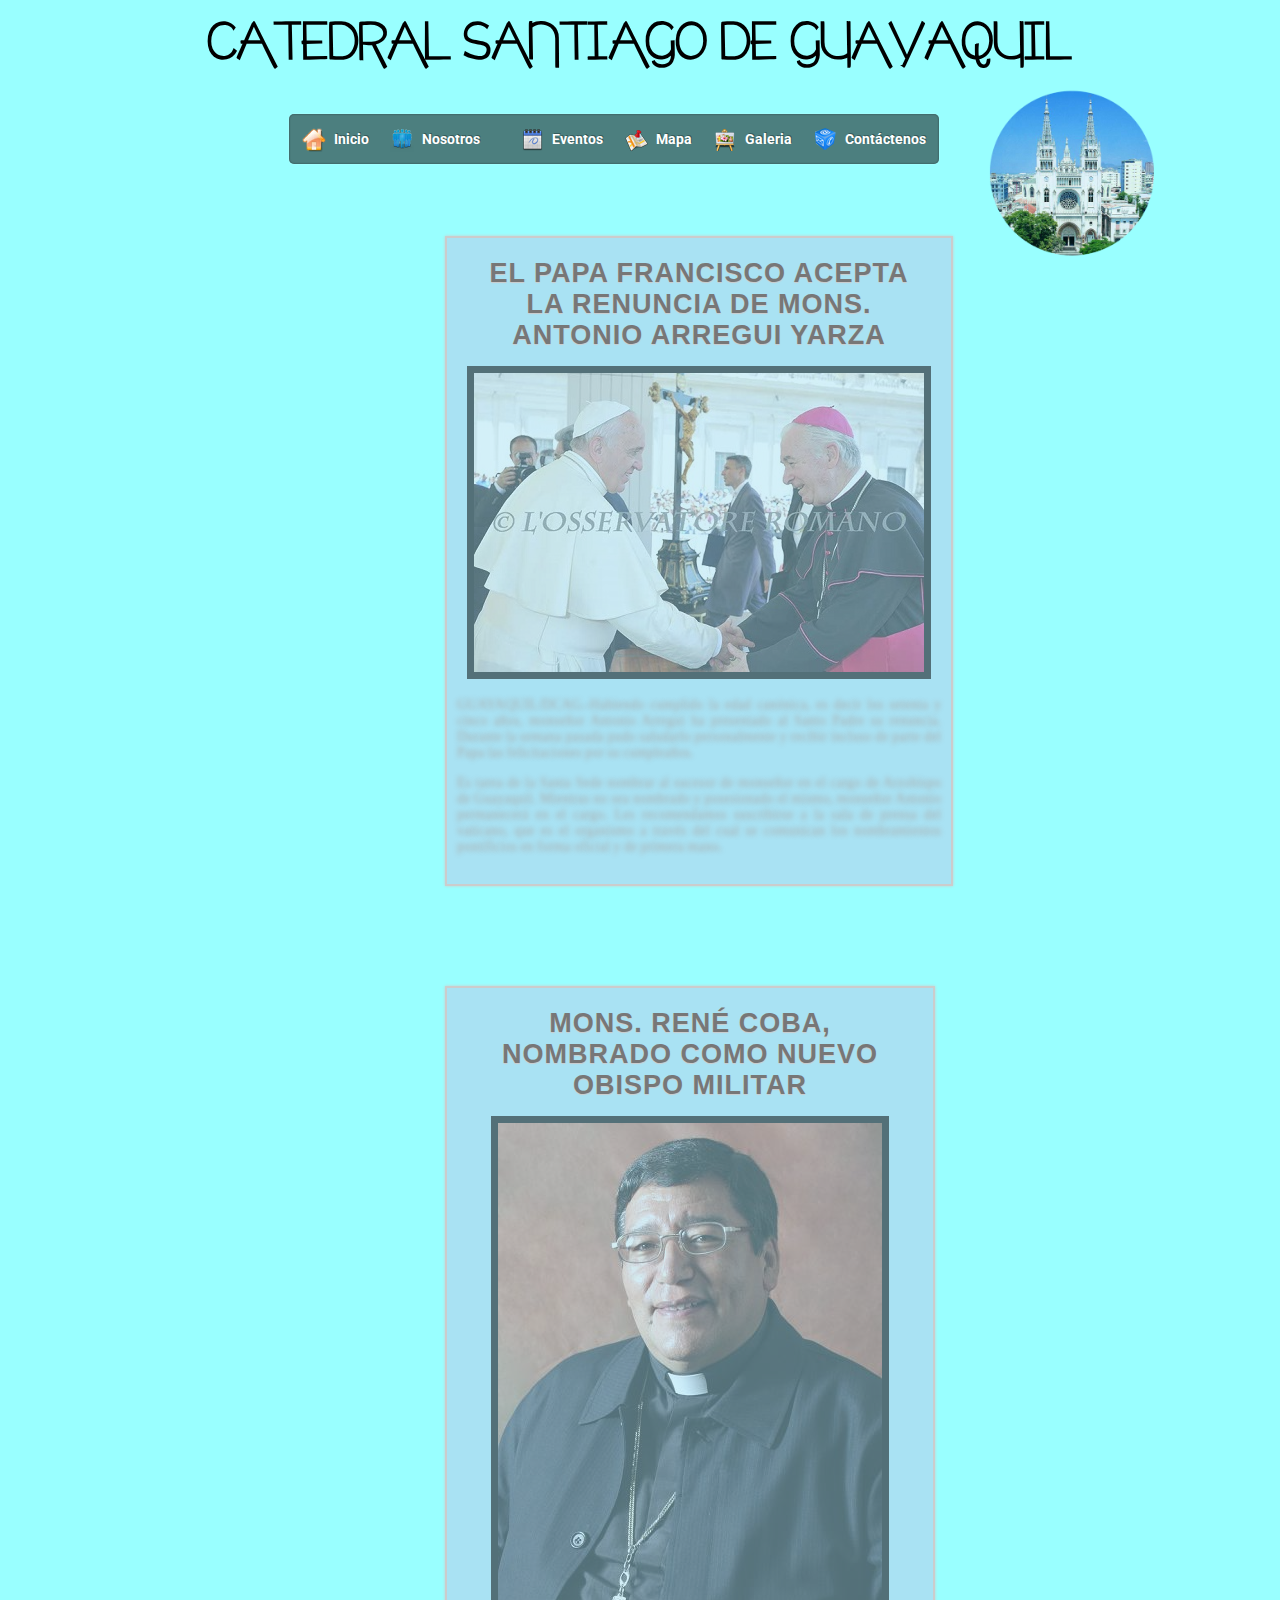
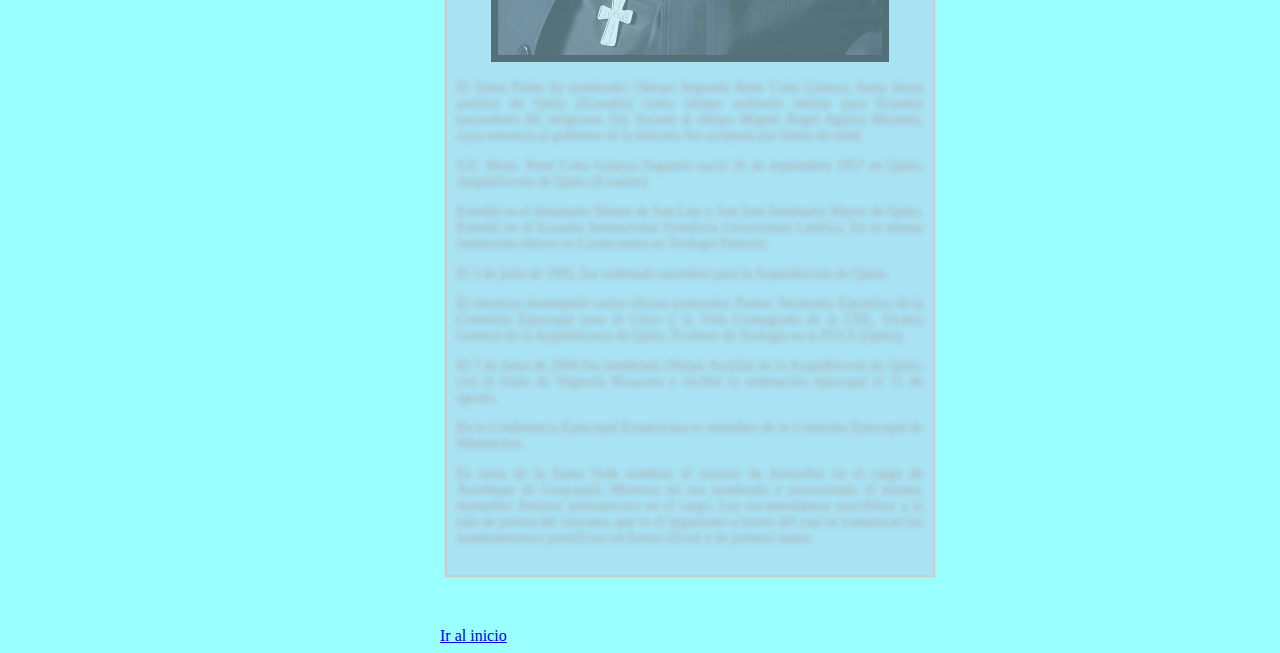
==== CatedralGye/index.html @ fb3ed33a "dfdsds" ====
﻿<!DOCTYPE html> 
<html lang="es">
<head> 
<meta charset="utf-8" /> 
<title>CATEDRAL SANTIAGO DE GUAYAQUIL</title>  	
	<link rel="stylesheet" href="css/principal.css" type="text/css" media="screen"> 
	<link rel="stylesheet" href="css/style.css" type="text/css">
	<link rel="shortcut icon" href="images/icono.ico" />
	<meta name="viewport" content="width=device-width,user-scalable=no,initial-scale=1.0,maximum-scale=1.0,minimum-scale=1.0"> 			
</head> 
<body > 
<!-- Menu principal -->
<div class="contenedor">
		<H1 class="textolegible">CATEDRAL SANTIAGO DE GUAYAQUIL</H1>
        
<center>
		<header class="header"> 
			
            <nav class="top_menu"> 
			<img src="images/logo_catedral.png" width="auto" height="250" class="logo" alt=""> 

			<ul id="css3menu1" class="topmenu">
				<li class="topmenu"><a href="#" style="height:24px;line-height:24px;"><img src="images/inicio.png" alt="">Inicio</a></li>
				
				<li class="toproot"><a  style="height:24px;line-height:24px;"><span><img src="images/nosotros.png" alt="">Nosotros</span></a>
					<div class="submenu" style="width:342px;">
					<div class="column" style="width:auto"><ul>
						<li><a href="pages/quienessomos.html"><img src="images/quienes.png" alt="">Quienes somos?</a></li>
						<li><a href="pages/historia.html"><img src="images/historia.png" alt="">Historia</a></li>
						<li><a href="pages/mision.html"><img src="images/mision.png" alt="">Misión</a></li>
						
					</ul></div>
					</div>
				
				</li>
				<li class="topmenu"><a href="pages/eventos.html" style="height:24px;line-height:24px;"><img src="images/eventos.png" alt="">Eventos</a></li>
				<li class="topmenu"><a href="pages/mapa.html" style="height:24px;line-height:24px;"><img src="images/mapa.png" alt="">Mapa</a></li>
				<li class="topmenu"><a href="pages/galeria.html" style="height:24px;line-height:24px;"><img src="images/galeria.png" alt="">Galeria</a></li>
				<li class="topmenu"><a href="pages/contactenos.html" style="height:24px;line-height:24px;"><img src="images/contactenos.png" alt="">Contáctenos</a></li>
			</ul>

            </nav> 
        </header> 
</center>


<!-- Cuerpo de la pagina --> 
		
		<a id="arriba"/> <!-- Ancla -->

		<section class="noticias">
		

     <div class="box box-1">
		<h3>EL PAPA FRANCISCO ACEPTA LA RENUNCIA DE MONS. ANTONIO ARREGUI YARZA</h3>
		<div class="image">
			<img src="images/papa1.jpg" alt="papa">
		</div>
		<div class="description">
       <p>
				GUAYAQUIL/DCAG.-Habiendo cumplido la edad canónica, es decir los setenta 
				y cinco años, monseñor Antonio Arregui ha presentado al Santo Padre su renuncia. 
				Durante la semana pasada pudo saludarlo personalmente y recibir incluso de parte 
				del Papa las felicitaciones por su cumpleaños.
			</p>
			<p>
				Es tarea de la Santa Sede nombrar al sucesor de monseñor en el cargo de Arzobispo 
				de Guayaquil. Mientras no sea nombrado y posesionado el mismo, monseñor Antonio 
				permanecerá en el cargo. Les recomendamos suscribirse a la sala de prensa del vaticano, 
				que es el organismo a través del cual se comunican los nombramientos pontificios en forma 
				oficial y de primera mano.
			</p>
		</div>
	</div>
    
    
    
    <div class="box box-1">
		<h3>MONS. RENÉ COBA, NOMBRADO COMO NUEVO OBISPO MILITAR</h3>
		<div class="image">
			<img src="images/mons.jpg" alt="papa2">
		</div>
		<div class="description">
       <p >
				El Santo Padre ha nombrado:

				Obispo Segundo René Coba Galarza, hasta ahora auxiliar de Quito (Ecuador) 
				como obispo ordinario militar para Ecuador (sacerdotes 60, religiosos 10). 
				Sucede al obispo Miguel Ángel Aguilar Miranda, cuya renuncia al gobierno de 
				la diócesis fue aceptada por límite de edad.
			</p>
			<p >
				S.E. Mons. René Coba Galarza Segundo nació 26 de septiembre 1957 en Quito, Arquidiócesis de Quito (Ecuador).
			</p>
			<p >
				Estudió en el Seminario Menor de San Luis y San José Seminario Mayor de Quito. 
				Estudió en el Ecuador Institucional Pontificia Universidad Católica. En la misma 
				institución obtuvo su Licenciatura en Teología Pastoral.
			</p>
			<p >
				El 3 de julio de 1982, fue ordenado sacerdote para la Arquidiócesis de Quito.
			</p>
			<p >
				Él entonces desempeñó varios oficios pastorales: Pastor, Secretario Ejecutivo 
				de la Comisión Episcopal para el Clero y la Vida Consagrada de la CEE, Vicario 
				General de la Arquidiócesis de Quito, Profesor de Teología en la PUCE (Quito).
			</p>
			<p>
				El 7 de junio de 2006 fue nombrado Obispo Auxiliar de la Arquidiócesis de Quito, 
				con el título de Vegesela Bizacena y recibió la ordenación episcopal el 11 de agosto.
			</p>
			<p >
				En la Conferencia Episcopal Ecuatoriana es miembro de la Comisión Episcopal de Ministerios.
			</p>
			<p >
				Es tarea de la Santa Sede nombrar al sucesor de monseñor en el cargo de Arzobispo 
				de Guayaquil. Mientras no sea nombrado y posesionado el mismo, monseñor Antonio 
				permanecerá en el cargo. Les recomendamos suscribirse a la sala de prensa del vaticano, 
				que es el organismo a través del cual se comunican los nombramientos pontificios en forma 
				oficial y de primera mano.
			</p>
			</article>
		</div>
	</div>
		<a href="index.html">Ir al inicio</a>
		</section>

</body> 
</div>
</html>
---- CatedralGye/css/principal.css ----
html{
 
 background-color:#9FF;
 
 }
 
 
 .contenedor{
 width: 80%;
 max-width:1000px;
 margin:0 auto;
 }
 
 
 .parrafo { 
			color: red; 
			font-size: 24px;
			text-shadow: 5px 5px 5px #0000FF
		
		}
		


	
.noticias{

width: 500px;
text-align:left;
position:center;
margin-left:300px;

}



.parrafo_centralmision{

width: 70%;
text-align:center;
position:left;
border: 6px outset;
border-color:#33C;
margin-left:200px;
margin-top:100px;
border-radius:20px;

}

.mapa{

width: 600px;
text-align:left;
position:center;
border: 3px outset;
border-color:#ff812d;
margin-left:400px;
margin-top:100px;
border-radius:15px;

}


.logo{
position:absolute;
margin-top:-40px;
margin-left:700px;

}

.titulo_principal{
position:absolute;
margin-left:30%;
color:#ff612d;

}

	/*Transition*/
	-webkit-transition: all 0.5s ease;
	-moz-transition: all 0.5s ease;
	-o-transition: all 0.5s ease;
	
	/*Reflection*/
	-webkit-box-reflect: below 0px -webkit-gradient(linear, left top, left bottom, from(transparent), color-stop(.7, transparent), to(rgba(0,0,0,0.1)));
}
#ex5 img:hover {  
   opacity: 1;
   
   /*Reflection*/
  -webkit-box-reflect: below 0px -webkit-gradient(linear, left top, left bottom, from(transparent), color-stop(.7, transparent), to(rgba(0,0,0,0.4)));
 
   /*Glow*/
  -webkit-box-shadow: 0px 0px 20px rgba(255,255,255,0.8);
  -moz-box-shadow: 0px 0px 20px rgba(255,255,255,0.8);
  box-shadow: 0px 0px 20px rgba(255,255,255,0.8);
}

@font-face {
	font-family: "mifuente1";
	font-style: normal;
	font-weight: normal;
	src: local("?"), url("../fuentes/fuente8.woff") format("woff"), url("../fuentes/fuente8.ttf") format("truetype");
}

.textolegible{
margin: 30px 20px;
font-family: mifuente1,arial, helvetica;
line-height: 18px;
color:#000;
font-size: 50px;
text-align:center
}

.box{
	text-align:center;
	background-color:#A9E2F3;
	border:2px solid #ccc;
	float:left;
	margin:50px 1%;
	padding:10px 2% 15px;
	position:relative;
	z-index:5;
	box-sizing:border-box;
	-moz-box-sizing:border-box;
	-webkit-box-sizing:border-box;
	
	box-shadow:0 0 3px #ccc;
	-moz-box-shadow:0 0 3px #ccc;
	-webkit-box-shadow:0 0 3px #ccc;
	
	transform: scale(1);
	-moz-transform: scale(1);
	-webkit-transform: scale(1);
	
	transition: background-color 1s, box-shadow 1s, transform 0.5s;
	-moz-transition: background-color 1s, -moz-box-shadow 1s, -moz-transform 0.5s;
	-webkit-transition: background-color 1s, -webkit-box-shadow 1s, -webkit-transform 0.5s;
	-o-transition: background-color 1s, -o-box-shadow 1s, -o-transform 0.5s;
}
.box:hover{
	background-color:#fff;
	z-index:10;
	
	box-shadow:0 0 15px #333;
	-moz-box-shadow:0 0 15px #333;
	-webkit-box-shadow:0 0 15px #333;
	
	transform: scale(1.1);
	-moz-transform: scale(1.1);
	-webkit-transform: scale(1.1);
}

.box h3{
	font-size:27px;
	color:#777;
	margin:5px 10px;
	padding:5px 10px;
	font-family:'Arial Narrow', Arial;
	letter-spacing:1px;
	text-shadow:0 1px 1px #ccc;
	border-bottom:0 solid #fff;
	
	transition: color 1s, text-shadow 1s, border-bottom 1s;
	-moz-transition: color 1s, text-shadow 1s, border-bottom 1s;
	-webkit-transition: color 1s, text-shadow 1s, border-bottom 1s;
	-o-transition: color 1s, text-shadow 1s, border-bottom 1s;
}
.box:hover h3{
	color:#333;
	border-bottom:1px solid #aaa;
	text-shadow:1px 1px 1px #fff, 2px 2px 1px #888;
}
.box .image{
	margin:10px;
	opacity:0.5;
	filter: alpha(opacity=50);
	
	transition: opacity 1s;
	-moz-transition: opacity 1s;
	-webkit-transition: opacity 1.5s;
	-o-transition: opacity 1s;
}
.box:hover .image{
	opacity:1;
	filter: alpha(opacity=100);
}
.box .image img{
	padding:7px;
	background:#000;
}
.box .image img:hover{
	background:#333;
}
.box .description, .box .description a{
	color:rgb(153,153,153);
	color:rgba(153,153,153,0);
	text-shadow:0 0 5px #aaa;
	text-align:justify;
	font-size:14px;

	transition: text-shadow 1s ease 0.5s, color 1s ease 0.5s, outline 1s ease 0.5s;
	-moz-transition: text-shadow 1s ease 0.5s, color 1s ease 0.5s, outline 1s ease 0.5s;
	-webkit-transition: text-shadow 1s ease 0.5s, color 1s ease 0.5s, outline 1s ease 0.5s;
	-o-transition: text-shadow 1s ease 0.5s, color 1s ease 0.5s, outline 1s ease 0.5s;
}
.box:hover .description, .box:hover .description a{
	text-shadow:0 0 0 #fff;
	color:rgb(100,100,100);
}
.box:hover .description a{
	outline:1px dotted #777;
}
.contnedor {
	padding: 20px 20px 100px 20px;
	max-width: 1200px;
	margin: 0 auto;
	list-style: none;
	text-align: center;
}

.contnedor li {
	display: inline-block;
	width: 363px;
	margin: 0;
	padding: 20px;
	text-align: left;
	position: relative;
}


.contnedor figure {
	margin: 0;
	position: relative;
	
}

.contnedor figure img {
	max-width: 100%;
	display: block;
	position: relative;
}


.contnedor figcaption {
	position: absolute;
	top: 0;
	left: 0;
	padding: 0px;
	background: #06F;
	color: #ed4e6e;
}
.contnedor figcaption h3 {
    border-bottom: 1px solid #777777;
    color: #FFFFFF;
    margin: 0;
    padding: 0 0 5px;
	text-align:center;
}


.contnedor figcaption a {
	text-align: center;
	padding: 5px 10px;
	border-radius: 2px;
	display: inline-block;
	background: #996600;
	color: #fff;

}
.caption li {
	-webkit-perspective: 1800px;
	-moz-perspective: 1800px;
	perspective: 1800px;
	-webkit-perspective-origin: 0 50%;
	-moz-perspective-origin: 0 0%;
	perspective-origin: 0 0%;
}

.caption figure {
	-webkit-transform-style: preserve-3d;
	-moz-transform-style: preserve-3d;
	transform-style: preserve-3d;
}

.caption figure > div {
	overflow: hidden;
}

.caption figure img {
	-webkit-transition: -webkit-transform 0.3s ease-out;
	-moz-transition: -moz-transform 0.3s ease-out;
	transition: transform 0.3s ease-out;
}

.caption figure:hover img
{
	-webkit-transform: translateX(23%);
	-moz-transform: translateX(23%);
	-ms-transform: translateX(23%);
	transform: translateX(23%);
	cursor: pointer;
}



.caption figcaption {
	height: 100%;
	width: 50%;
	opacity: 0;
	-webkit-backface-visibility: hidden;
	-moz-backface-visibility: hidden;
	backface-visibility: hidden;
	-webkit-transform-origin: 0 0;
	-moz-transform-origin: 0 0;
	transform-origin: 0 0;
	-webkit-transform: rotateY(-90deg);
	-moz-transform: rotateY(-90deg);
	transform: rotateY(-90deg);
	-webkit-transition: -webkit-transform 0.4s, opacity 0.1s 0.3s;
	-moz-transition: -moz-transform 0.4s, opacity 0.1s 0.3s;
	transition: transform 0.4s, opacity 0.1s 0.3s;
	border-radius:20px;
}


.caption figure:hover figcaption{
	opacity: 1;
	-webkit-transform: rotateY(0deg);
	-moz-transform: rotateY(0deg);
	transform: rotateY(0deg);
	-webkit-transition: -webkit-transform 0.4s, opacity 0.1s;
	-moz-transition: -moz-transform 0.4s, opacity 0.1s;
	transition: transform 0.4s, opacity 0.1s;
}


.caption figcaption a {
	position: absolute;
	bottom: 20px;
	right: 20px;
}
.imgquienessomos{
	width:200px;
	height: 178px;
	border-radius:20px;
	
}

@font-face {
	font-family: "mifuente2";
	font-style: normal;
	font-weight: normal;
	src: local("?"), url("../fuentes/fuente3.woff") format("woff"), url("../fuentes/fuente3.ttf") format("truetype");
}

.textopages{
margin: 30px 20px;
font-family: mifuente2, helvetica;
line-height: 25px;
color:#030;
font-size: 15px;
text-align:center

}

@font-face {
	font-family: "mifuente4";
	font-style: normal;
	font-weight: normal;
	src: local("?"), url("../fuentes/fuente4.woff") format("woff"), url("../fuentes/fuente4.ttf") format("truetype");
}

.textopagestitulos{
margin: 30px 20px;
font-family: mifuente4, helvetica;
line-height: 35px;
color:#000;
font-size: 40px;
text-align:center

}
.animacion{
 position:relative;
 height:400px;
 margin:20px;
 width:600px;
 alignment-adjust:central;
 float:right;
 padding-left: 5em;
 
 }
 .animacion img{
 left: 0;
 position:absolute;
 top: 0;
 -moz-transition: all 1s ease-in-out;
 -webkit-transition: all 1s ease-in-out;
 -o-transition: all 1s ease-in-out;
 transition: all 1s ease-in-out;
 width: 600px;
 height: 400px;
 background: #FFF;
 padding: 5px;
 border: solid 1px rgba(80,80,80,0.5);
 border-radius:5px;
 }
 .animacion img.novisible{
 opacity:0;
 filter:alpha(opacity=0);
 }
 
.animacion:hover img.novisible{
 opacity:1;
 filter:alpha(opacity=100);
 }
 
 .animacion:hover img.visible {
 opacity:0;
 filter:alpha(opacity=0);
 }
 
.animacion img.visible:hover {
 opacity:0;
 filter:alpha(opacity=0);
 }
 -moz-transition: all 1s ease-in-out;
-webkit-transition: all 1s ease-in-out;
-o-transition: all 1s ease-in-out;

@font-face {
	font-family: "mifuente5";
	font-style: normal;
	font-weight: normal;
	src: local("?"), url("../fuentes/fuente5.woff") format("woff"), url("../fuentes/fuente5.ttf") format("truetype");
}

.textopages2{
margin: 30px 20px;
font-family: mifuente5, helvetica;
line-height: 25px;
color:#030;
font-size: 18px;
text-align:justify

}
.parrafo_centralhistoria{

width: 700px;
text-align:center;
position:left;
border: 6px outset;
border-color:;
margin-left:400px;
margin-top:70px;
border-radius:20px;

}
.contactenos{

width: 600px;
text-align:center;
position:left;
border: 6px outset;
border-radius:20px;
border-color:#03C;
margin-left:200px;
margin-top:5px;

}
.imgcont{
	width:139px;
	height:135px;
	margin-top:50px;
}

@font-face {
	font-family: "mifuente6";
	font-style: normal;
	font-weight: normal;
	src: local("?"), url("../fuentes/fuente6.woff") format("woff"), url("../fuentes/fuente6.ttf") format("truetype");
}

.textomision{
margin: 30px 20px;
font-family: mifuente6, helvetica;
line-height: 25px;
color:#000;
font-size: 25px;
text-align:center

}
.parrafo_centralquienessomos{

width: 700px;
text-align:center;
position:left;
border-color:;
margin-left:360px;
margin-top:15px;
border-radius:20px;

}
.imgmision{
width:250px;
height:250px;
margin-left:450px;
margin-top:50px;
border-radius:20px;
}

@font-face {
	font-family: "mifuente7";
	font-style: normal;
	font-weight: normal;
	src: local("?"), url("../fuentes/fuente9.woff") format("woff"), url("../fuentes/fuente9.ttf") format("truetype");
}

.textomapa{
	margin: 30px 20px;
	font-family: mifuente7, helvetica;
	line-height: 25px;
	color: #030;
	font-size: 30px;
	text-align: justify
}
---- CatedralGye/css/style.css ----
@import 'http://fonts.googleapis.com/css?family=Roboto&subset=latin,latin-ext,cyrillic';
ul#css3menu1,ul#css3menu1 ul{
	margin:0;list-style:none;padding:0;}
ul#css3menu1,ul#css3menu1 .submenu{
	background-color:rgba(0,0,0,0.5);border-width:0;border-style:solid;border-color:;}
ul#css3menu1 .submenu{
	visibility:hidden;position:absolute;left:0;top:100%;opacity:0;-moz-transition:all 0.5s;-webkit-transition:opacity 0.5s;-o-transition:opacity 0.5s,visibility 0.5s;transition:opacity 0.5s;float:left;z-index:2;background-color:#81cde7;border-radius:0 4px 4px 4px;-moz-border-radius:0 4px 4px 4px;-webkit-border-radius:0;-webkit-border-top-right-radius:4px;-webkit-border-bottom-right-radius:4px;-webkit-border-bottom-left-radius:4px;-moz-box-shadow:2px 4px 0 rgba(0, 0, 0, 0.1);-webkit-box-shadow:2px 4px 0 rgba(0, 0, 0, 0.1);box-shadow:2px 4px 0 rgba(0, 0, 0, 0.1);padding:0 5px 5px;}
ul#css3menu1 li:hover>.submenu{
	visibility:visible;opacity:1;}
ul#css3menu1 li{
	position:relative;display:block;white-space:nowrap;font-size:0;float:left;}
ul#css3menu1 li:hover{
	z-index:1;}
ul#css3menu1 ul .submenu{
	position:absolute;left:100%;top:0;border-width:1px;border-style:solid none none solid;border-color:rgba(0,0,0,0.07);}
ul#css3menu1{
	font-size:0;z-index:999;position:relative;display:inline-block;zoom:1;padding:5px 5px 5px 0;border-radius:5px;-moz-border-radius:5px;-webkit-border-radius:5px;-moz-box-shadow:0 0 2px rgba(0, 0, 0, 0.5) inset, 0 0 0 1px rgba(255, 255, 255, 0.08);-webkit-box-shadow:0 0 2px rgba(0, 0, 0, 0.5) inset, 0 0 0 1px rgba(255, 255, 255, 0.08);box-shadow:0 0 2px rgba(0, 0, 0, 0.5) inset, 0 0 0 1px rgba(255, 255, 255, 0.08);
	*display:inline;}
ul#css3menu1 .column{
	}
* html ul#css3menu1 li a{
	display:inline-block;}
ul#css3menu1>li{
	margin:0 0 0 5px;}
ul#css3menu1 ul>li{
	margin:5px 0 0;}
ul#css3menu1 a:active, ul#css3menu1 a:focus{
	outline-style:none;}
ul#css3menu1 a{
	display:block;vertical-align:middle;text-align:left;text-decoration:none;font:bold 14px Roboto,Verdana,Geneva,sans-serif;color:#FFFFFF;text-shadow:1px -1px 0 rgba(0, 0, 0, 0.3);cursor:pointer;padding:8px;background-color:;background-repeat:repeat;background-position:0 0;border-width:0px;border-style:none;border-color:;}
ul#css3menu1 ul li{
	float:none;margin:5px 0 0;}
ul#css3menu1 ul a{
	text-align:left;padding:5px 15px;-moz-box-shadow:none;-webkit-box-shadow:none;box-shadow:none;background-color:#81cde7;border-width:1px;border-style:solid;border-color:transparent;border-radius:2px;-moz-border-radius:2px;-webkit-border-radius:2px;font:bold 12px Roboto,Verdana,Geneva,sans-serif;color:#FFFFFF;text-decoration:none;}
ul#css3menu1 li:hover>a,ul#css3menu1 li a.pressed{
	border-style:none;color:#FFFFFF;text-shadow:1px -1px 0 rgba(0, 0, 0, 0.3);background-position:0 100%;text-decoration:none;}
ul#css3menu1 img{
	border:none;vertical-align:middle;margin-right:8px;}
ul#css3menu1 span{
	display:block;overflow:visible;background-image:url("images/arrowmain.png");background-position:right center;background-repeat:no-repeat;padding-right:19px;}
ul#css3menu1 ul span{
	background-image:url("images/arrowsub.png");padding-right:16px;}
ul#css3menu1 ul li:hover>a,ul#css3menu1 ul li a.pressed{
	-moz-box-shadow:0 0 1px rgba(0, 0, 0, 0.3) inset;-webkit-box-shadow:0 0 1px rgba(0, 0, 0, 0.3) inset;box-shadow:0 0 1px rgba(0, 0, 0, 0.3) inset;background-color:#74b8cf;border-style:solid;border-color:rgba(0, 0, 0, 0.1);color:#FFFFFF;text-decoration:none;}
ul#css3menu1 li.topmenu>a{
	background-color:transparent;border-radius:4px;-moz-border-radius:4px;-webkit-border-radius:4px;}
ul#css3menu1 li.topmenu:hover>a,ul#css3menu1 li.topmenu a.pressed{
	background-color:#81cde7;}
ul#css3menu1 li.toproot>a{
	background-color:transparent;border-radius:4px 4px 0 0;-moz-border-radius:4px 4px 0 0;-webkit-border-radius:4px;-webkit-border-bottom-right-radius:0;-webkit-border-bottom-left-radius:0;}
ul#css3menu1 li.toproot:hover>a,ul#css3menu1 li.toproot a.pressed{
	background-color:#81cde7;}
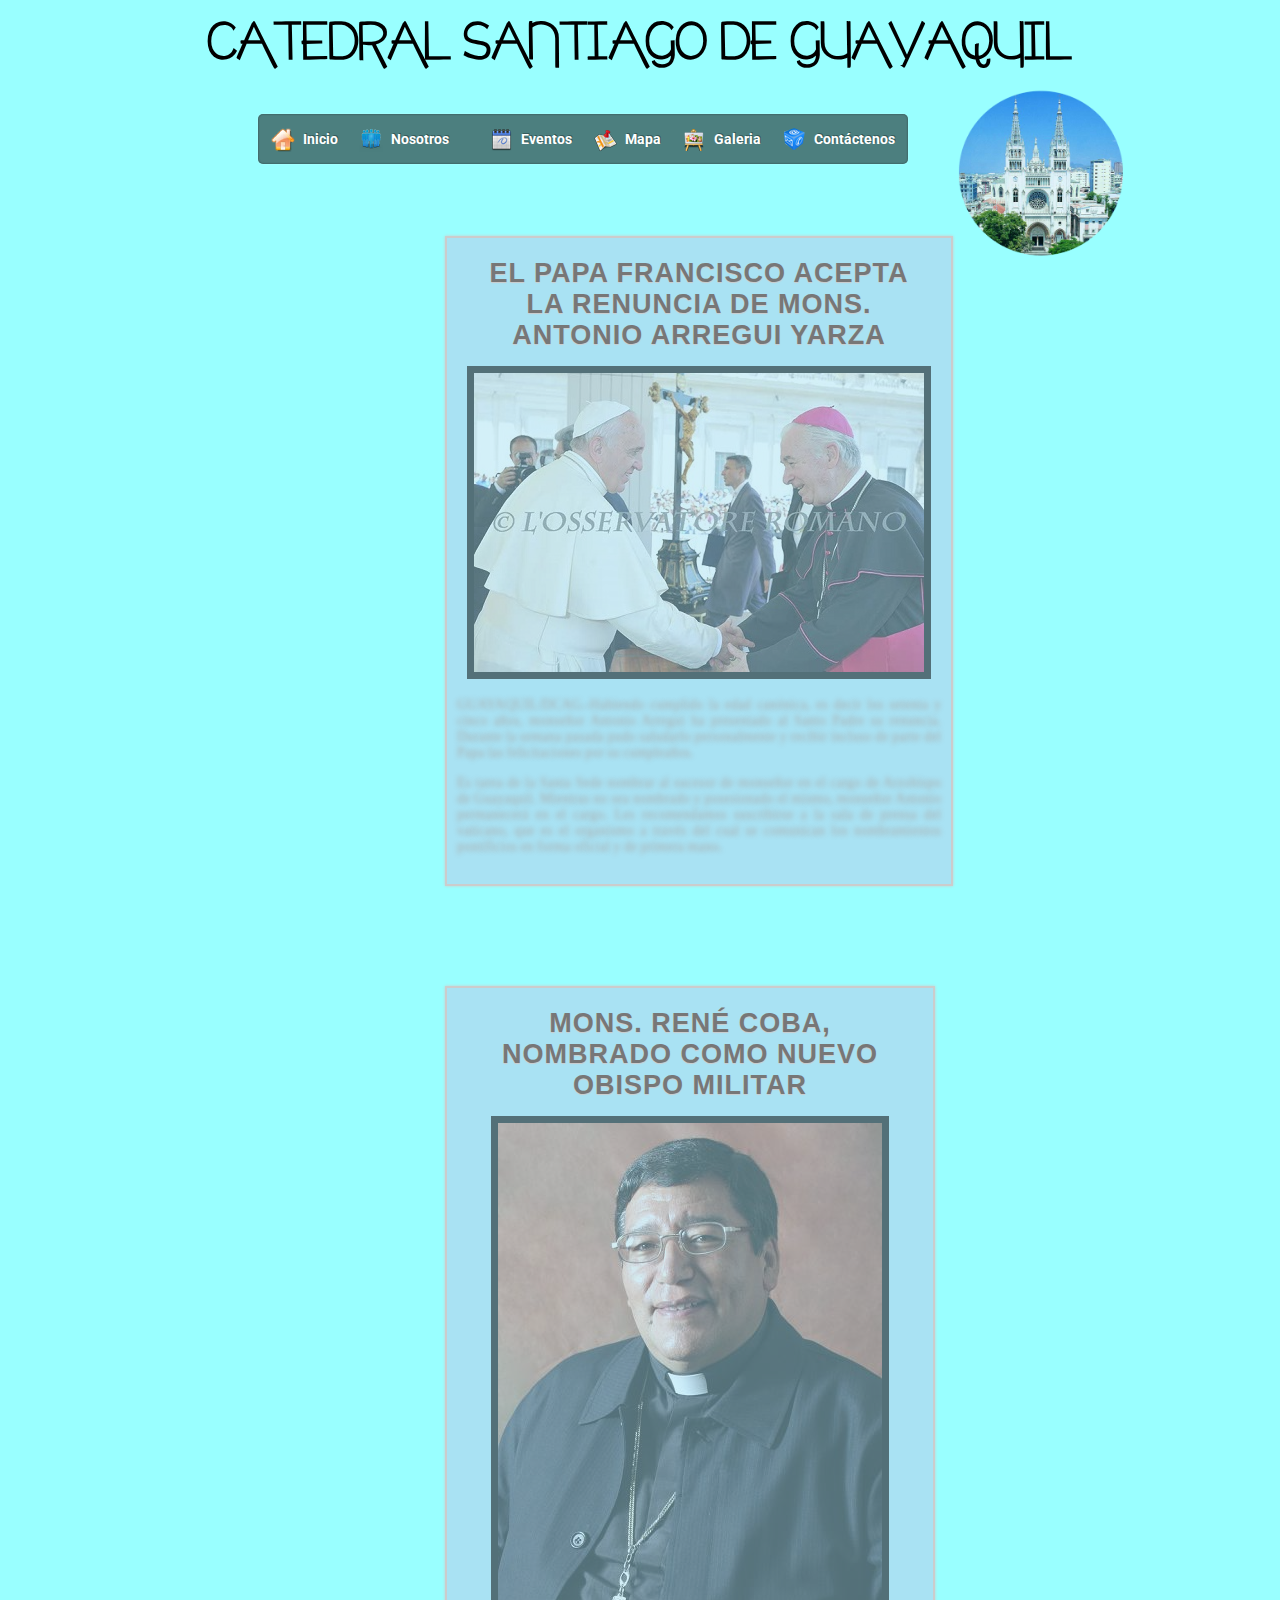
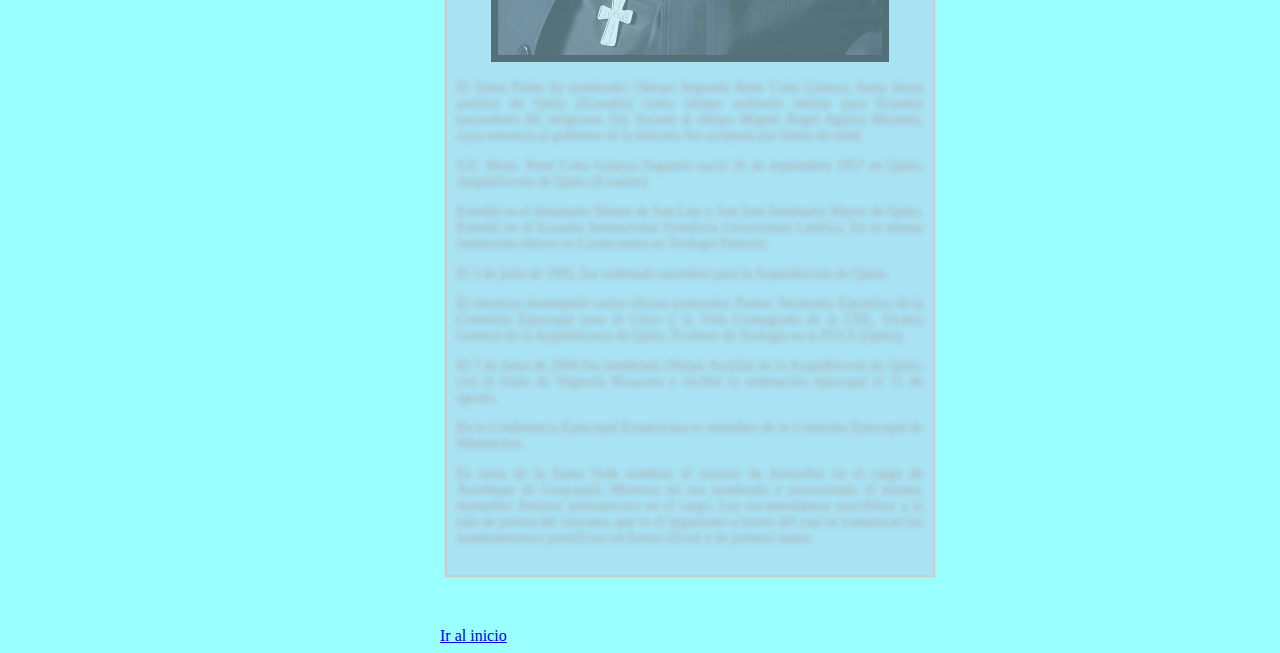
==== commit c8c4ff51: "falta el menu de galeria" ====
--- a/CatedralGye/index.html
+++ b/CatedralGye/index.html
@@ -8,13 +8,14 @@
 	<link rel="shortcut icon" href="images/icono.ico" />
 	<meta name="viewport" content="width=device-width,user-scalable=no,initial-scale=1.0,maximum-scale=1.0,minimum-scale=1.0"> 			
 </head> 
+
+<!-- Menu principal -->
+
 <body > 
-<!-- Menu principal -->
-<div class="contenedor">
 		<H1 class="textolegible">CATEDRAL SANTIAGO DE GUAYAQUIL</H1>
         
-<center>
-		<header class="header"> 
+
+		<header class="cabecera"> 
 			
             <nav class="top_menu"> 
 			<img src="images/logo_catedral.png" width="auto" height="250" class="logo" alt=""> 
@@ -41,11 +42,11 @@
 
             </nav> 
         </header> 
-</center>
+
 
 
 <!-- Cuerpo de la pagina --> 
-		
+<div class="contenedor">	
 		<a id="arriba"/> <!-- Ancla -->
 
 		<section class="noticias">
--- a/CatedralGye/css/principal.css
+++ b/CatedralGye/css/principal.css
@@ -522,4 +522,24 @@
 	color: #030;
 	font-size: 30px;
 	text-align: justify
-}+}
+
+.eventos{
+margin-left:500px;
+width: 300px;
+}
+
+.evento_dia{
+
+width: 280px;
+border-bottom: 2px dotted;
+border-bottom-color:blue;
+
+}
+
+.cabecera{
+margin-left:250px;
+}
+#header1{
+margin-left:250px;
+}
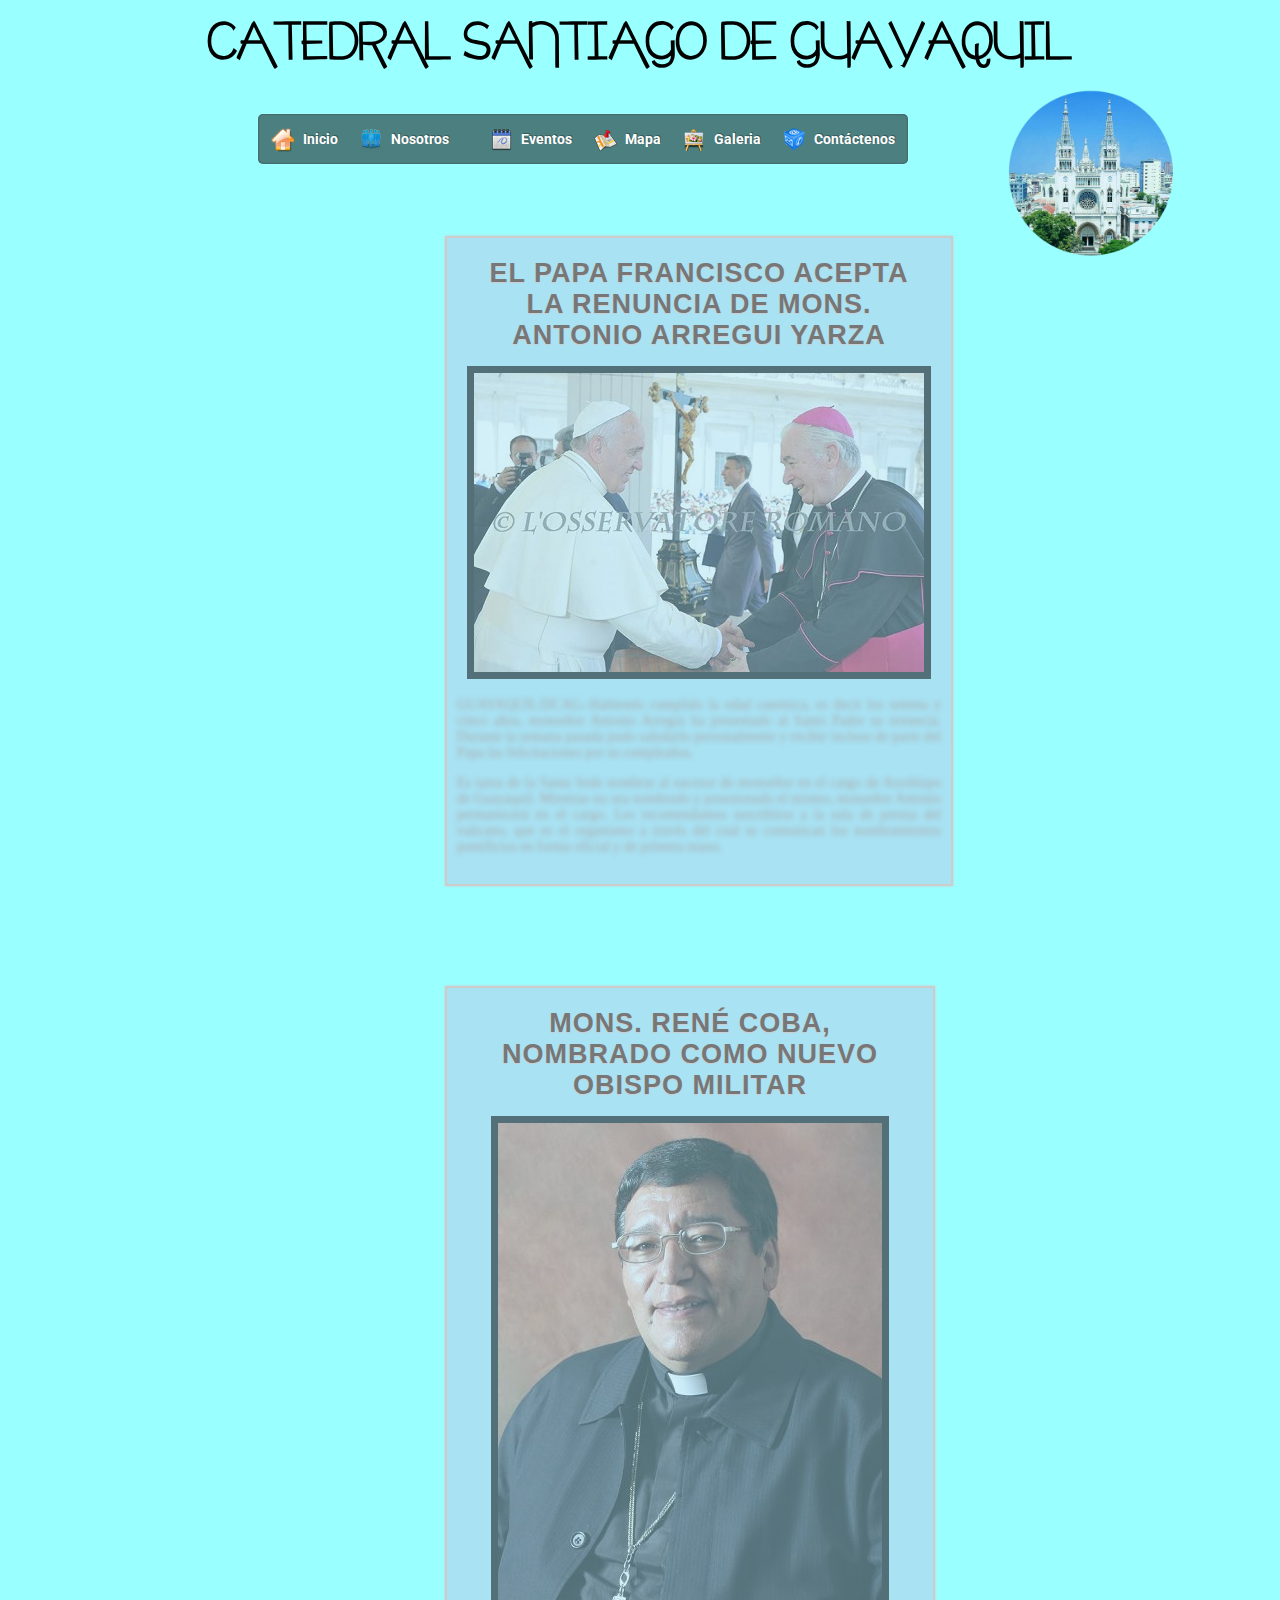
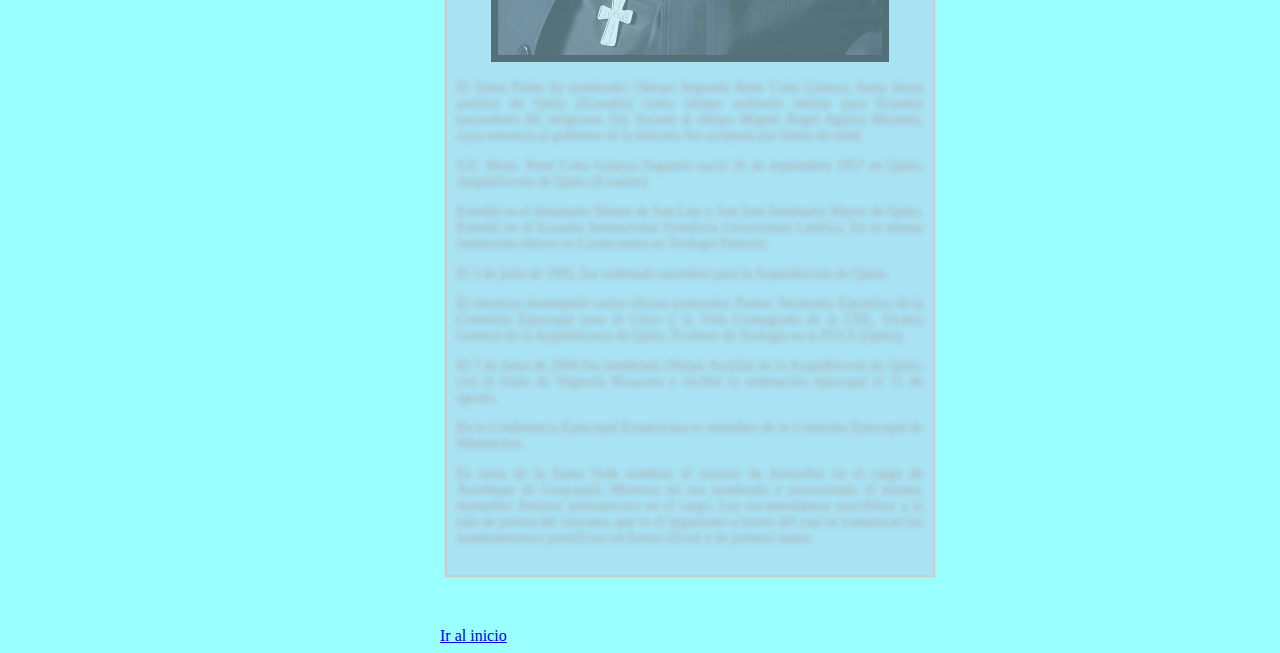
==== commit 805e447a: "correcciones" ====
--- a/CatedralGye/index.html
+++ b/CatedralGye/index.html
@@ -18,7 +18,7 @@
 		<header class="cabecera"> 
 			
             <nav class="top_menu"> 
-			<img src="images/logo_catedral.png" width="auto" height="250" class="logo" alt=""> 
+			<img src="images/logo_catedral.png"  height="250" class="logo" alt=""> 
 
 			<ul id="css3menu1" class="topmenu">
 				<li class="topmenu"><a href="#" style="height:24px;line-height:24px;"><img src="images/inicio.png" alt="">Inicio</a></li>
@@ -47,7 +47,7 @@
 
 <!-- Cuerpo de la pagina --> 
 <div class="contenedor">	
-		<a id="arriba"/> <!-- Ancla -->
+		<a id="arriba"></a> <!-- Ancla -->
 
 		<section class="noticias">
 		
@@ -58,7 +58,7 @@
 			<img src="images/papa1.jpg" alt="papa">
 		</div>
 		<div class="description">
-       <p>
+			<p>
 				GUAYAQUIL/DCAG.-Habiendo cumplido la edad canónica, es decir los setenta 
 				y cinco años, monseñor Antonio Arregui ha presentado al Santo Padre su renuncia. 
 				Durante la semana pasada pudo saludarlo personalmente y recibir incluso de parte 
@@ -82,7 +82,7 @@
 			<img src="images/mons.jpg" alt="papa2">
 		</div>
 		<div class="description">
-       <p >
+			<p >
 				El Santo Padre ha nombrado:
 
 				Obispo Segundo René Coba Galarza, hasta ahora auxiliar de Quito (Ecuador) 
@@ -120,13 +120,12 @@
 				que es el organismo a través del cual se comunican los nombramientos pontificios en forma 
 				oficial y de primera mano.
 			</p>
-			</article>
+		
 		</div>
 	</div>
 		<a href="index.html">Ir al inicio</a>
 		</section>
-
+</div>
 </body> 
-</div>
 </html>
 
--- a/CatedralGye/css/principal.css
+++ b/CatedralGye/css/principal.css
@@ -1,6 +1,5 @@
  
  html{
- 
  background-color:#9FF;
  
  }
@@ -64,7 +63,7 @@
 .logo{
 position:absolute;
 margin-top:-40px;
-margin-left:700px;
+margin-left:750px;
 
 }
 
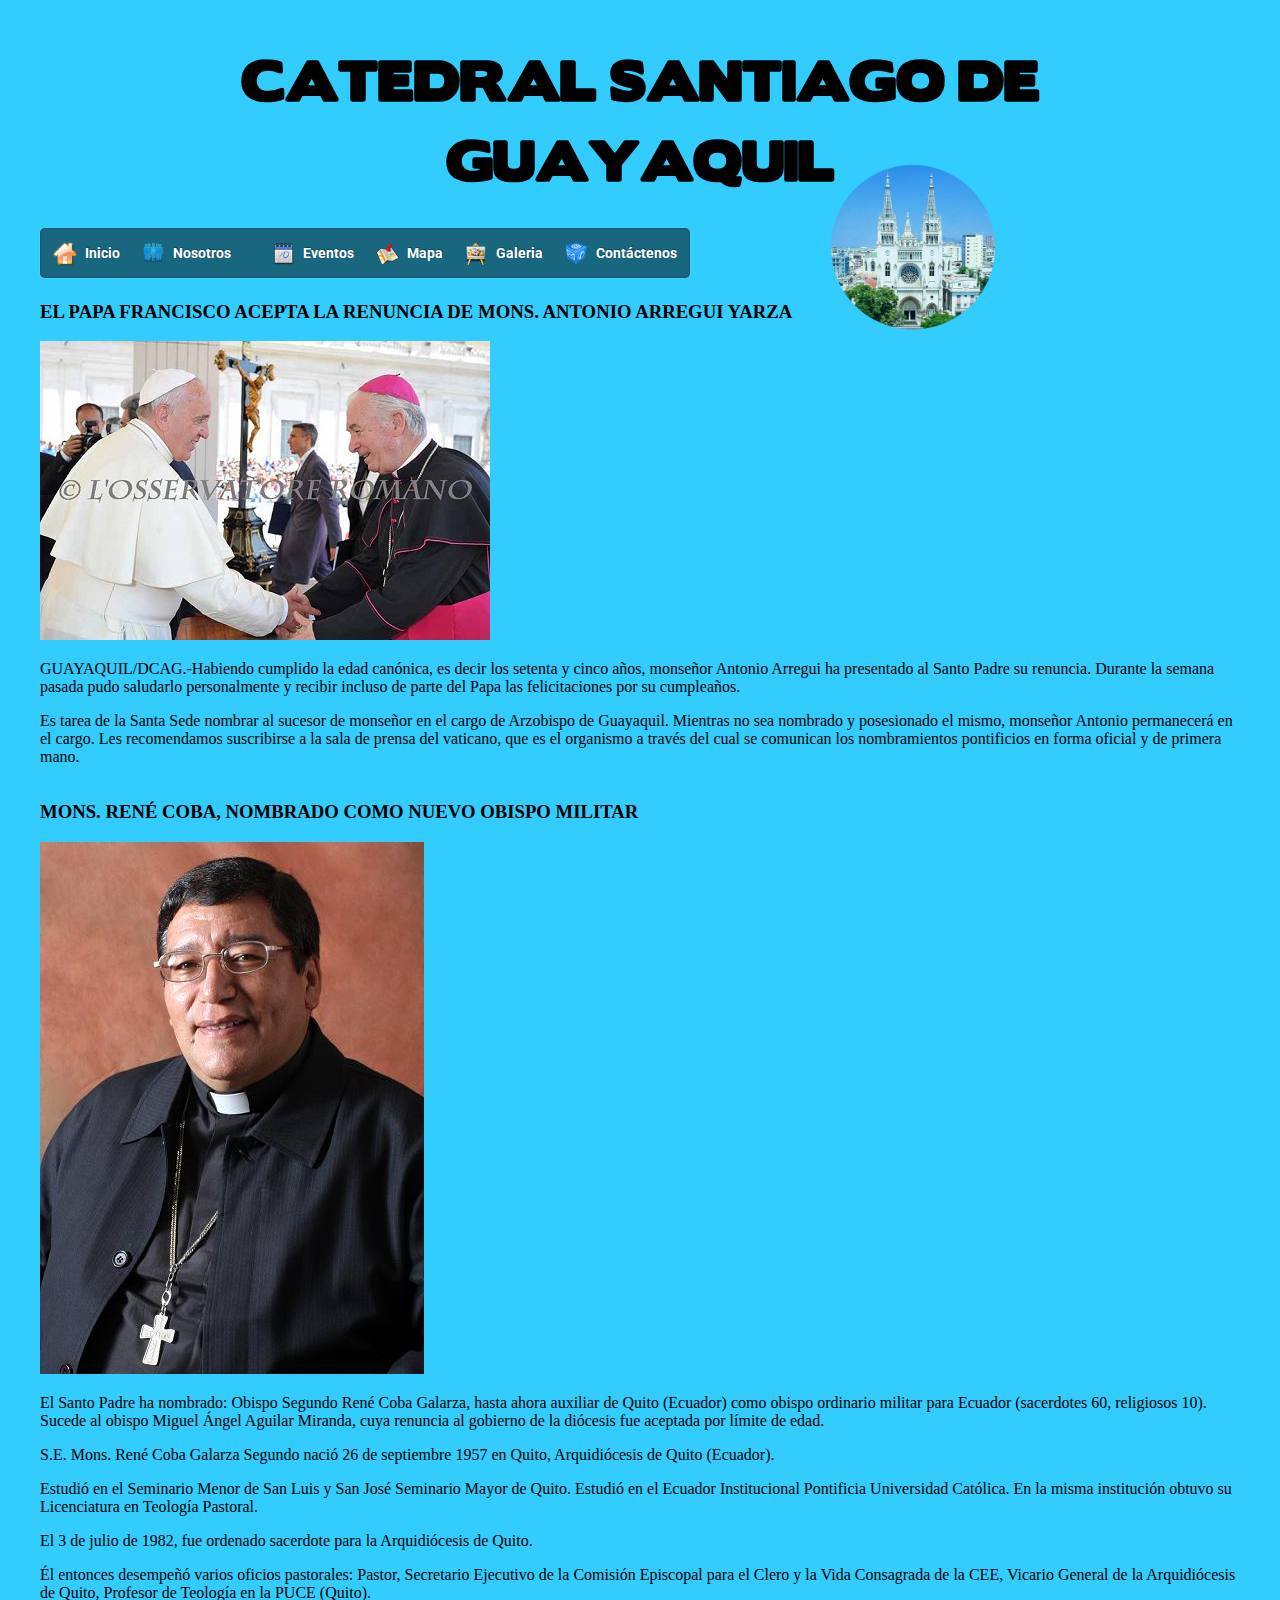
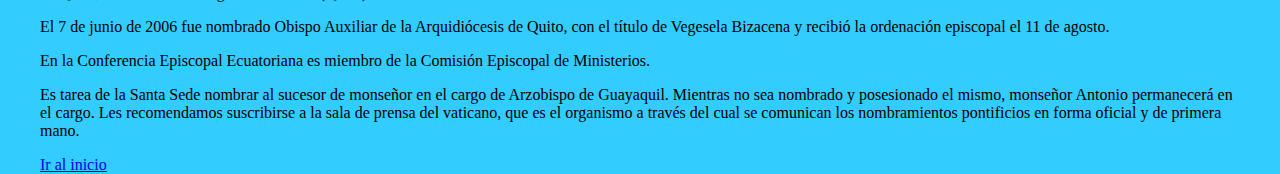
==== commit f6de9e91: "R" ====
--- a/CatedralGye/index.html
+++ b/CatedralGye/index.html
@@ -11,16 +11,15 @@
 
 <!-- Menu principal -->
 
-<body > 
-		<H1 class="textolegible">CATEDRAL SANTIAGO DE GUAYAQUIL</H1>
-        
-
-		<header class="cabecera"> 
-			
-            <nav class="top_menu"> 
-			<img src="images/logo_catedral.png"  height="250" class="logo" alt=""> 
-
-			<ul id="css3menu1" class="topmenu">
+ <body>
+        <div id='root'>
+            <div class='box' id='titulo'>
+            
+            <H1 class="textolegible">CATEDRAL SANTIAGO DE GUAYAQUIL</H1>
+            
+                <div class='box' id='menu'>
+                <nav class="top_menu">
+                <ul id="css3menu1" class="topmenu">
 				<li class="topmenu"><a href="#" style="height:24px;line-height:24px;"><img src="images/inicio.png" alt="">Inicio</a></li>
 				
 				<li class="toproot"><a  style="height:24px;line-height:24px;"><span><img src="images/nosotros.png" alt="">Nosotros</span></a>
@@ -41,15 +40,18 @@
 			</ul>
 
             </nav> 
-        </header> 
+                
+                </div>
+                
+                <div class='box' id='logotipo'>
+                <img src="images/logo_catedral.png"  height="250" class="logo" alt="">
+                </div>
+                
+                
+                <div class='box' id='parte1'>
+                <a id="arriba"></a> <!-- Ancla -->
 
-
-
-<!-- Cuerpo de la pagina --> 
-<div class="contenedor">	
-		<a id="arriba"></a> <!-- Ancla -->
-
-		<section class="noticias">
+		
 		
 
      <div class="box box-1">
@@ -73,10 +75,11 @@
 			</p>
 		</div>
 	</div>
-    
-    
-    
-    <div class="box box-1">
+ 
+                </div>
+                
+                <div class='box' id='parte2'>
+                 <div class="box box-1">
 		<h3>MONS. RENÉ COBA, NOMBRADO COMO NUEVO OBISPO MILITAR</h3>
 		<div class="image">
 			<img src="images/mons.jpg" alt="papa2">
@@ -122,10 +125,13 @@
 			</p>
 		
 		</div>
-	</div>
-		<a href="index.html">Ir al inicio</a>
-		</section>
-</div>
-</body> 
+                
+                    <div class='box' id='linea'>
+                    <a href="index.html">Ir al inicio</a>
+                    </div>
+                </div>
+            </div>
+        </div>
+    </body>
 </html>
 
--- a/CatedralGye/css/principal.css
+++ b/CatedralGye/css/principal.css
@@ -1,15 +1,98 @@
- 
+.box { float: left;}
+#root { max-width: 1200px; margin: 0 auto; }
+
+#titulo { width: 100%; }
+#menu { width: 70%; }
+#logotipo { width: 30%; }
+#historia { width: 100%; }
+#imagen1 { width: 100%; }
+#imagen2 { width: 100%; }
+#parte1 { width: 100%; }
+#parte2 { width: 100%; }
+#linea { width: 100%; }
+#mision { width: 100%; }
+#imagenmision { width: 100%; }
+#fotosnosotros { width: 100%; }
+#objetivo { width: 100%; }
+#mapa { width: 100%; }
+
+
+/* Laptop/Tablet (1024px) */
+@media only screen and (min-width: 481px) and (max-width: 1024px) and (orientation: landscape) {
+	#titulo { width: 100%; }
+	#menu { width: 100%; }
+	#logotipo { width: 100%; }
+	#historia { width: 100%; }
+	#imagen1 { width: 100%; }
+	#imagen2 { width: 100%; }
+	#parte1 { width: 100%; }
+	#parte2 { width: 100%; }
+	#linea { width: 100%; }
+	#mision { width: 100%; }
+	#imagenmision { width: 100%; }
+	#fotosnosotros { width: 100%; }
+	#objetivo { width: 100%; }
+	#mapa { width: 100%; }
+}
+
+/* Tablet Portrait (768px) */
+@media only screen and (min-width: 321px) and (max-width: 1024px) and (orientation: portrait) {
+	#titulo { width: 100%; }
+	#menu { width: 100%; }
+	#logotipo { width: 100%; }
+	#historia { width: 100%; }
+	#imagen1 { width: 100%; }
+	#imagen2 { width: 100%; }
+	#parte1 { width: 100%; }
+	#parte2 { width: 100%; }
+	#linea { width: 100%; }
+	#mision { width: 100%; }
+	#imagenmision { width: 100%; }
+	#fotosnosotros { width: 100%; }
+	#objetivo { width: 100%; }
+	#mapa { width: 100%; }
+}
+
+/* Phone Landscape (480px) */
+@media only screen and (min-width: 321px) and (max-width: 480px) and (orientation: landscape) {
+	#titulo { width: 100%; }
+	#menu { width: 100%; }
+	#logotipo { width: 100%; }
+	#historia { width: 100%; }
+	#imagen1 { width: 100%; }
+	#imagen2 { width: 100%; }
+	#parte1 { width: 100%; }
+	#parte2 { width: 100%; }
+	#linea { width: 100%; }
+	#mision { width: 100%; }
+	#imagenmision { width: 100%; }
+	#fotosnosotros { width: 100%; }
+	#objetivo { width: 100%; }
+	#mapa { width: 100%; }
+}
+
+/* Phone Portrait (320px) */
+@media only screen and (max-width: 320px) {
+	#titulo { width: 100%; }
+	#menu { width: 100%; }
+	#logotipo { width: 100%; }
+	#historia { width: 100%; }
+	#imagen1 { width: 100%; }
+	#imagen2 { width: 100%; }
+	#parte1 { width: 100%; }
+	#parte2 { width: 100%; }
+	#linea { width: 100%; }
+	#mision { width: 100%; }
+	#imagenmision { width: 100%; }
+	#fotosnosotros { width: 100%; }
+	#objetivo { width: 100%; }
+	#mapa { width: 100%; }
+}
  html{
- background-color:#9FF;
- 
- }
- 
- 
- .contenedor{
- width: 80%;
- max-width:1000px;
- margin:0 auto;
- }
+ background:#3CF
+ 
+ }
+ 
  
  
  .parrafo { 
@@ -62,8 +145,9 @@
 
 .logo{
 position:absolute;
-margin-top:-40px;
-margin-left:750px;
+alignment-adjust:central;
+margin-top:-80px;
+margin-left:-50px;
 
 }
 
@@ -98,116 +182,223 @@
 	font-family: "mifuente1";
 	font-style: normal;
 	font-weight: normal;
-	src: local("?"), url("../fuentes/fuente8.woff") format("woff"), url("../fuentes/fuente8.ttf") format("truetype");
+	src: local("?"), url("../fuentes/fuente10.woff") format("woff"), url("../fuentes/fuente10.ttf") format("truetype");
 }
 
 .textolegible{
 margin: 30px 20px;
 font-family: mifuente1,arial, helvetica;
-line-height: 18px;
+line-height: 80px;
 color:#000;
 font-size: 50px;
 text-align:center
 }
 
-.box{
-	text-align:center;
-	background-color:#A9E2F3;
-	border:2px solid #ccc;
-	float:left;
-	margin:50px 1%;
-	padding:10px 2% 15px;
-	position:relative;
-	z-index:5;
-	box-sizing:border-box;
-	-moz-box-sizing:border-box;
-	-webkit-box-sizing:border-box;
+
+.imgquienessomos{
+	width:200px;
+	height: 178px;
+	border-radius:20px;
 	
-	box-shadow:0 0 3px #ccc;
-	-moz-box-shadow:0 0 3px #ccc;
-	-webkit-box-shadow:0 0 3px #ccc;
-	
-	transform: scale(1);
-	-moz-transform: scale(1);
-	-webkit-transform: scale(1);
-	
-	transition: background-color 1s, box-shadow 1s, transform 0.5s;
-	-moz-transition: background-color 1s, -moz-box-shadow 1s, -moz-transform 0.5s;
-	-webkit-transition: background-color 1s, -webkit-box-shadow 1s, -webkit-transform 0.5s;
-	-o-transition: background-color 1s, -o-box-shadow 1s, -o-transform 0.5s;
-}
-.box:hover{
-	background-color:#fff;
-	z-index:10;
-	
-	box-shadow:0 0 15px #333;
-	-moz-box-shadow:0 0 15px #333;
-	-webkit-box-shadow:0 0 15px #333;
-	
-	transform: scale(1.1);
-	-moz-transform: scale(1.1);
-	-webkit-transform: scale(1.1);
-}
-
-.box h3{
-	font-size:27px;
-	color:#777;
-	margin:5px 10px;
-	padding:5px 10px;
-	font-family:'Arial Narrow', Arial;
-	letter-spacing:1px;
-	text-shadow:0 1px 1px #ccc;
-	border-bottom:0 solid #fff;
-	
-	transition: color 1s, text-shadow 1s, border-bottom 1s;
-	-moz-transition: color 1s, text-shadow 1s, border-bottom 1s;
-	-webkit-transition: color 1s, text-shadow 1s, border-bottom 1s;
-	-o-transition: color 1s, text-shadow 1s, border-bottom 1s;
-}
-.box:hover h3{
-	color:#333;
-	border-bottom:1px solid #aaa;
-	text-shadow:1px 1px 1px #fff, 2px 2px 1px #888;
-}
-.box .image{
-	margin:10px;
-	opacity:0.5;
-	filter: alpha(opacity=50);
-	
-	transition: opacity 1s;
-	-moz-transition: opacity 1s;
-	-webkit-transition: opacity 1.5s;
-	-o-transition: opacity 1s;
-}
-.box:hover .image{
-	opacity:1;
-	filter: alpha(opacity=100);
-}
-.box .image img{
-	padding:7px;
-	background:#000;
-}
-.box .image img:hover{
-	background:#333;
-}
-.box .description, .box .description a{
-	color:rgb(153,153,153);
-	color:rgba(153,153,153,0);
-	text-shadow:0 0 5px #aaa;
-	text-align:justify;
-	font-size:14px;
-
-	transition: text-shadow 1s ease 0.5s, color 1s ease 0.5s, outline 1s ease 0.5s;
-	-moz-transition: text-shadow 1s ease 0.5s, color 1s ease 0.5s, outline 1s ease 0.5s;
-	-webkit-transition: text-shadow 1s ease 0.5s, color 1s ease 0.5s, outline 1s ease 0.5s;
-	-o-transition: text-shadow 1s ease 0.5s, color 1s ease 0.5s, outline 1s ease 0.5s;
-}
-.box:hover .description, .box:hover .description a{
-	text-shadow:0 0 0 #fff;
-	color:rgb(100,100,100);
-}
-.box:hover .description a{
-	outline:1px dotted #777;
+}
+
+@font-face {
+	font-family: "mifuente2";
+	font-style: normal;
+	font-weight: normal;
+	src: local("?"), url("../fuentes/fuente3.woff") format("woff"), url("../fuentes/fuente3.ttf") format("truetype");
+}
+
+.textopages{
+margin: 30px 20px;
+font-family: mifuente2, helvetica;
+line-height: 25px;
+color:#030;
+font-size: 15px;
+text-align:center
+
+}
+
+@font-face {
+	font-family: "mifuente4";
+	font-style: normal;
+	font-weight: normal;
+	src: local("?"), url("../fuentes/fuente4.woff") format("woff"), url("../fuentes/fuente4.ttf") format("truetype");
+}
+
+.textopagestitulos{
+margin: 30px 20px;
+font-family: mifuente4, helvetica;
+line-height: 35px;
+color:#000;
+font-size: 40px;
+text-align:center
+
+}
+.animacion{
+ position:relative;
+ height:400px;
+ margin-top:50px;
+ 
+ width:500px;
+ padding-left: 5em;
+ float:none;
+
+ }
+ .animacion img{
+ left: 0;
+ position:absolute;
+ top: 0;
+ -moz-transition: all 1s ease-in-out;
+ -webkit-transition: all 1s ease-in-out;
+ -o-transition: all 1s ease-in-out;
+ transition: all 1s ease-in-out;
+ width: 600px;
+ height: 400px;
+ background: #FFF;
+ padding: 5px;
+ border: solid 1px rgba(80,80,80,0.5);
+ border-radius:5px;
+ }
+ .animacion img.novisible{
+ opacity:0;
+ filter:alpha(opacity=0);
+ }
+ 
+.animacion:hover img.novisible{
+ opacity:1;
+ filter:alpha(opacity=100);
+ }
+ 
+ .animacion:hover img.visible {
+ opacity:0;
+ filter:alpha(opacity=0);
+ }
+ 
+.animacion img.visible:hover {
+ opacity:0;
+ filter:alpha(opacity=0);
+ }
+ -moz-transition: all 1s ease-in-out;
+-webkit-transition: all 1s ease-in-out;
+-o-transition: all 1s ease-in-out;
+
+@font-face {
+	font-family: "mifuente5";
+	font-style: normal;
+	font-weight: normal;
+	src: local("?"), url("../fuentes/fuente5.woff") format("woff"), url("../fuentes/fuente5.ttf") format("truetype");
+}
+
+.textopages2{
+margin: 30px 20px;
+font-family: mifuente5, helvetica;
+line-height: 25px;
+color:#030;
+font-size: 18px;
+text-align:justify
+
+}
+.parrafo_centralhistoria{
+
+width: 70%;
+text-align:center;
+position:left;
+border: 6px outset;
+border-color:;
+margin-left:100px;
+margin-top:50px;
+border-radius:20px;
+alignment-adjust:central;
+
+}
+.contactenos{
+
+width: 600px;
+text-align:center;
+position:left;
+border: 6px outset;
+border-radius:20px;
+border-color:#03C;
+margin-left:200px;
+margin-top:5px;
+
+}
+.imgcont{
+	width:139px;
+	height:135px;
+	margin-top:50px;
+}
+
+@font-face {
+	font-family: "mifuente6";
+	font-style: normal;
+	font-weight: normal;
+	src: local("?"), url("../fuentes/fuente6.woff") format("woff"), url("../fuentes/fuente6.ttf") format("truetype");
+}
+
+.textomision{
+margin: 30px 20px;
+font-family: mifuente6, helvetica;
+line-height: 25px;
+color:#000;
+font-size: 25px;
+text-align:center
+
+}
+.parrafo_centralquienessomos{
+
+width: 700px;
+text-align:center;
+position:left;
+border-color:;
+margin-left:360px;
+margin-top:15px;
+border-radius:20px;
+
+}
+.imgmision{
+width:250px;
+height:250px;
+margin-left:450px;
+margin-top:50px;
+border-radius:20px;
+}
+
+@font-face {
+	font-family: "mifuente7";
+	font-style: normal;
+	font-weight: normal;
+	src: local("?"), url("../fuentes/fuente9.woff") format("woff"), url("../fuentes/fuente9.ttf") format("truetype");
+}
+
+.textomapa{
+	margin: 30px 20px;
+	font-family: mifuente7, helvetica;
+	line-height: 25px;
+	color: #030;
+	font-size: 30px;
+	text-align: justify
+}
+
+.eventos{
+margin-left:500px;
+width: 300px;
+}
+
+.evento_dia{
+
+width: 280px;
+border-bottom: 2px dotted;
+border-bottom-color:blue;
+
+}
+
+.cabecera{
+margin-left:250px;
+}
+#header1{
+margin-left:250px;
 }
 .contnedor {
 	padding: 20px 20px 100px 20px;
@@ -337,208 +528,4 @@
 	position: absolute;
 	bottom: 20px;
 	right: 20px;
-}
-.imgquienessomos{
-	width:200px;
-	height: 178px;
-	border-radius:20px;
-	
-}
-
-@font-face {
-	font-family: "mifuente2";
-	font-style: normal;
-	font-weight: normal;
-	src: local("?"), url("../fuentes/fuente3.woff") format("woff"), url("../fuentes/fuente3.ttf") format("truetype");
-}
-
-.textopages{
-margin: 30px 20px;
-font-family: mifuente2, helvetica;
-line-height: 25px;
-color:#030;
-font-size: 15px;
-text-align:center
-
-}
-
-@font-face {
-	font-family: "mifuente4";
-	font-style: normal;
-	font-weight: normal;
-	src: local("?"), url("../fuentes/fuente4.woff") format("woff"), url("../fuentes/fuente4.ttf") format("truetype");
-}
-
-.textopagestitulos{
-margin: 30px 20px;
-font-family: mifuente4, helvetica;
-line-height: 35px;
-color:#000;
-font-size: 40px;
-text-align:center
-
-}
-.animacion{
- position:relative;
- height:400px;
- margin:20px;
- width:600px;
- alignment-adjust:central;
- float:right;
- padding-left: 5em;
- 
- }
- .animacion img{
- left: 0;
- position:absolute;
- top: 0;
- -moz-transition: all 1s ease-in-out;
- -webkit-transition: all 1s ease-in-out;
- -o-transition: all 1s ease-in-out;
- transition: all 1s ease-in-out;
- width: 600px;
- height: 400px;
- background: #FFF;
- padding: 5px;
- border: solid 1px rgba(80,80,80,0.5);
- border-radius:5px;
- }
- .animacion img.novisible{
- opacity:0;
- filter:alpha(opacity=0);
- }
- 
-.animacion:hover img.novisible{
- opacity:1;
- filter:alpha(opacity=100);
- }
- 
- .animacion:hover img.visible {
- opacity:0;
- filter:alpha(opacity=0);
- }
- 
-.animacion img.visible:hover {
- opacity:0;
- filter:alpha(opacity=0);
- }
- -moz-transition: all 1s ease-in-out;
--webkit-transition: all 1s ease-in-out;
--o-transition: all 1s ease-in-out;
-
-@font-face {
-	font-family: "mifuente5";
-	font-style: normal;
-	font-weight: normal;
-	src: local("?"), url("../fuentes/fuente5.woff") format("woff"), url("../fuentes/fuente5.ttf") format("truetype");
-}
-
-.textopages2{
-margin: 30px 20px;
-font-family: mifuente5, helvetica;
-line-height: 25px;
-color:#030;
-font-size: 18px;
-text-align:justify
-
-}
-.parrafo_centralhistoria{
-
-width: 700px;
-text-align:center;
-position:left;
-border: 6px outset;
-border-color:;
-margin-left:400px;
-margin-top:70px;
-border-radius:20px;
-
-}
-.contactenos{
-
-width: 600px;
-text-align:center;
-position:left;
-border: 6px outset;
-border-radius:20px;
-border-color:#03C;
-margin-left:200px;
-margin-top:5px;
-
-}
-.imgcont{
-	width:139px;
-	height:135px;
-	margin-top:50px;
-}
-
-@font-face {
-	font-family: "mifuente6";
-	font-style: normal;
-	font-weight: normal;
-	src: local("?"), url("../fuentes/fuente6.woff") format("woff"), url("../fuentes/fuente6.ttf") format("truetype");
-}
-
-.textomision{
-margin: 30px 20px;
-font-family: mifuente6, helvetica;
-line-height: 25px;
-color:#000;
-font-size: 25px;
-text-align:center
-
-}
-.parrafo_centralquienessomos{
-
-width: 700px;
-text-align:center;
-position:left;
-border-color:;
-margin-left:360px;
-margin-top:15px;
-border-radius:20px;
-
-}
-.imgmision{
-width:250px;
-height:250px;
-margin-left:450px;
-margin-top:50px;
-border-radius:20px;
-}
-
-@font-face {
-	font-family: "mifuente7";
-	font-style: normal;
-	font-weight: normal;
-	src: local("?"), url("../fuentes/fuente9.woff") format("woff"), url("../fuentes/fuente9.ttf") format("truetype");
-}
-
-.textomapa{
-	margin: 30px 20px;
-	font-family: mifuente7, helvetica;
-	line-height: 25px;
-	color: #030;
-	font-size: 30px;
-	text-align: justify
-}
-
-.eventos{
-margin-left:500px;
-width: 300px;
-}
-
-.evento_dia{
-
-width: 280px;
-border-bottom: 2px dotted;
-border-bottom-color:blue;
-
-}
-
-.cabecera{
-margin-left:250px;
-}
-#header1{
-margin-left:250px;
-}
+}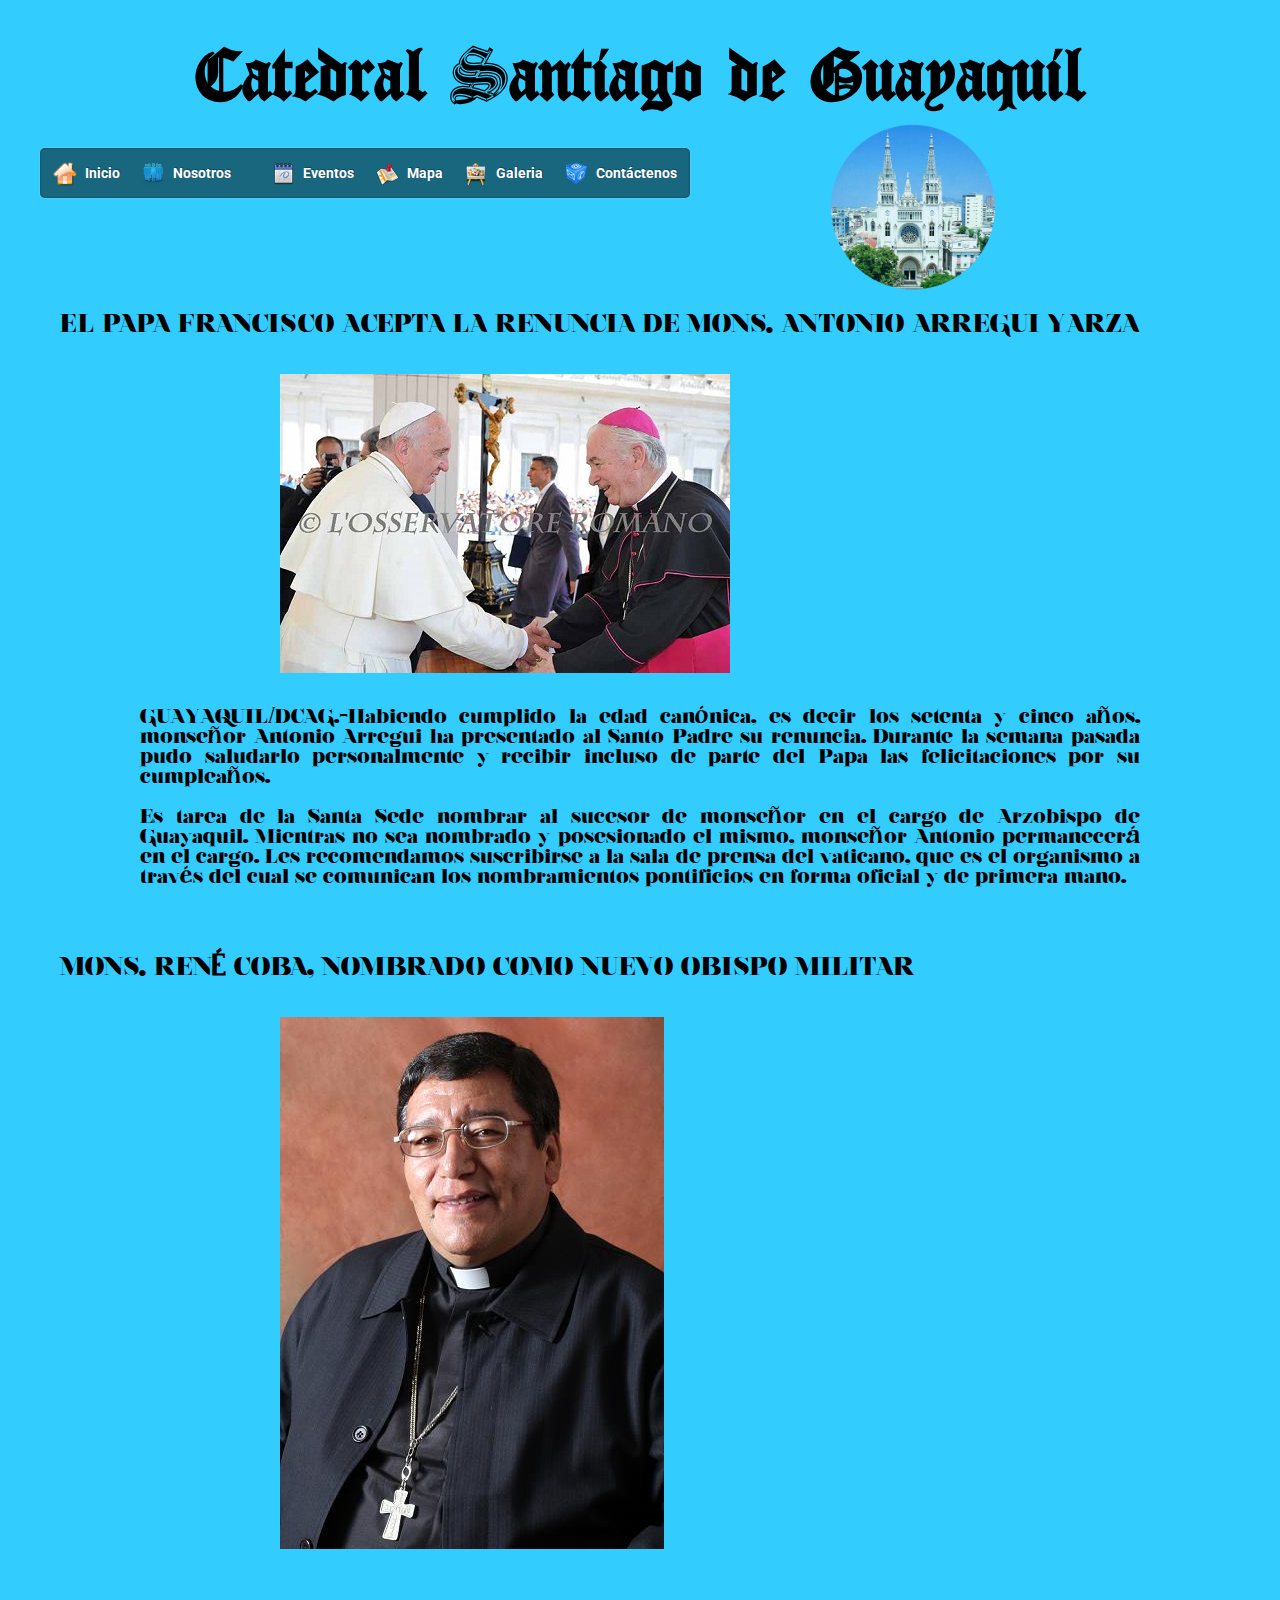
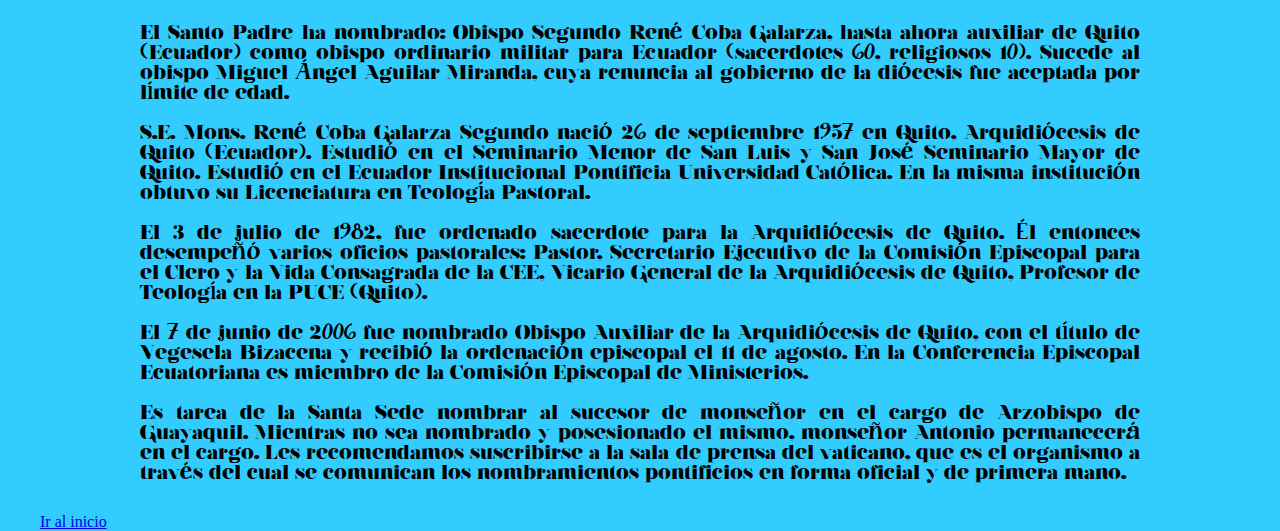
==== commit 54b57202: "mas RWD" ====
--- a/CatedralGye/index.html
+++ b/CatedralGye/index.html
@@ -1,12 +1,13 @@
 ﻿<!DOCTYPE html> 
 <html lang="es">
 <head> 
-<meta charset="utf-8" /> 
+<meta charset="utf-8"/> 
 <title>CATEDRAL SANTIAGO DE GUAYAQUIL</title>  	
 	<link rel="stylesheet" href="css/principal.css" type="text/css" media="screen"> 
 	<link rel="stylesheet" href="css/style.css" type="text/css">
 	<link rel="shortcut icon" href="images/icono.ico" />
-	<meta name="viewport" content="width=device-width,user-scalable=no,initial-scale=1.0,maximum-scale=1.0,minimum-scale=1.0"> 			
+	<meta name="generator" content="Responsive Web Css (www.responsivewebcss.com)" />
+    <meta name="viewport" content="width=device-width, initial-scale=1.0">			
 </head> 
 
 <!-- Menu principal -->
@@ -15,7 +16,7 @@
         <div id='root'>
             <div class='box' id='titulo'>
             
-            <H1 class="textolegible">CATEDRAL SANTIAGO DE GUAYAQUIL</H1>
+            <h1 class="textolegible">Catedral Santiago de Guayaquil</h1>
             
                 <div class='box' id='menu'>
                 <nav class="top_menu">
@@ -52,59 +53,52 @@
                 <a id="arriba"></a> <!-- Ancla -->
 
 		
-		
-
-     <div class="box box-1">
-		<h3>EL PAPA FRANCISCO ACEPTA LA RENUNCIA DE MONS. ANTONIO ARREGUI YARZA</h3>
+        <br><br><br><br>
+		<h3 class="textoindex">EL PAPA FRANCISCO ACEPTA LA RENUNCIA DE MONS. ANTONIO ARREGUI YARZA</h3>
 		<div class="image">
 			<img src="images/papa1.jpg" alt="papa">
 		</div>
-		<div class="description">
-			<p>
-				GUAYAQUIL/DCAG.-Habiendo cumplido la edad canónica, es decir los setenta 
+		<div class="textoindexparrafo">
+        
+			<p> GUAYAQUIL/DCAG.-Habiendo cumplido la edad canónica, es decir los setenta 
 				y cinco años, monseñor Antonio Arregui ha presentado al Santo Padre su renuncia. 
 				Durante la semana pasada pudo saludarlo personalmente y recibir incluso de parte 
 				del Papa las felicitaciones por su cumpleaños.
 			</p>
-			<p>
-				Es tarea de la Santa Sede nombrar al sucesor de monseñor en el cargo de Arzobispo 
+			<p> Es tarea de la Santa Sede nombrar al sucesor de monseñor en el cargo de Arzobispo 
 				de Guayaquil. Mientras no sea nombrado y posesionado el mismo, monseñor Antonio 
 				permanecerá en el cargo. Les recomendamos suscribirse a la sala de prensa del vaticano, 
-				que es el organismo a través del cual se comunican los nombramientos pontificios en forma 
+				que es el organismo a través del cual se comunican los nombramientos pontificios en forma
 				oficial y de primera mano.
 			</p>
 		</div>
-	</div>
+
  
                 </div>
                 
                 <div class='box' id='parte2'>
-                 <div class="box box-1">
-		<h3>MONS. RENÉ COBA, NOMBRADO COMO NUEVO OBISPO MILITAR</h3>
-		<div class="image">
+                
+		<h3 class="textoindex">MONS. RENÉ COBA, NOMBRADO COMO NUEVO OBISPO MILITAR</h3>
+		<div class="image2">
 			<img src="images/mons.jpg" alt="papa2">
 		</div>
-		<div class="description">
+		<div class="textoindexparrafo">
+        <br>
 			<p >
 				El Santo Padre ha nombrado:
-
 				Obispo Segundo René Coba Galarza, hasta ahora auxiliar de Quito (Ecuador) 
 				como obispo ordinario militar para Ecuador (sacerdotes 60, religiosos 10). 
 				Sucede al obispo Miguel Ángel Aguilar Miranda, cuya renuncia al gobierno de 
 				la diócesis fue aceptada por límite de edad.
 			</p>
 			<p >
-				S.E. Mons. René Coba Galarza Segundo nació 26 de septiembre 1957 en Quito, Arquidiócesis de Quito (Ecuador).
-			</p>
-			<p >
-				Estudió en el Seminario Menor de San Luis y San José Seminario Mayor de Quito. 
+				S.E. Mons. René Coba Galarza Segundo nació 26 de septiembre 1957 en Quito, Arquidiócesis                 de Quito (Ecuador).
+                Estudió en el Seminario Menor de San Luis y San José Seminario Mayor de Quito. 
 				Estudió en el Ecuador Institucional Pontificia Universidad Católica. En la misma 
 				institución obtuvo su Licenciatura en Teología Pastoral.
-			</p>
+			</p>	
 			<p >
-				El 3 de julio de 1982, fue ordenado sacerdote para la Arquidiócesis de Quito.
-			</p>
-			<p >
+                El 3 de julio de 1982, fue ordenado sacerdote para la Arquidiócesis de Quito.
 				Él entonces desempeñó varios oficios pastorales: Pastor, Secretario Ejecutivo 
 				de la Comisión Episcopal para el Clero y la Vida Consagrada de la CEE, Vicario 
 				General de la Arquidiócesis de Quito, Profesor de Teología en la PUCE (Quito).
@@ -112,9 +106,7 @@
 			<p>
 				El 7 de junio de 2006 fue nombrado Obispo Auxiliar de la Arquidiócesis de Quito, 
 				con el título de Vegesela Bizacena y recibió la ordenación episcopal el 11 de agosto.
-			</p>
-			<p >
-				En la Conferencia Episcopal Ecuatoriana es miembro de la Comisión Episcopal de Ministerios.
+                En la Conferencia Episcopal Ecuatoriana es miembro de la Comisión Episcopal de Ministerios.
 			</p>
 			<p >
 				Es tarea de la Santa Sede nombrar al sucesor de monseñor en el cargo de Arzobispo 
@@ -128,8 +120,8 @@
                 
                     <div class='box' id='linea'>
                     <a href="index.html">Ir al inicio</a>
-                    </div>
                 </div>
+            </div>
             </div>
         </div>
     </body>
--- a/CatedralGye/css/principal.css
+++ b/CatedralGye/css/principal.css
@@ -15,7 +15,9 @@
 #fotosnosotros { width: 100%; }
 #objetivo { width: 100%; }
 #mapa { width: 100%; }
-
+#eventitos { width: 100%; }
+#formulario { width: 100%; }
+#enlaces { width: 100%; }
 
 /* Laptop/Tablet (1024px) */
 @media only screen and (min-width: 481px) and (max-width: 1024px) and (orientation: landscape) {
@@ -33,6 +35,9 @@
 	#fotosnosotros { width: 100%; }
 	#objetivo { width: 100%; }
 	#mapa { width: 100%; }
+	#eventitos { width: 100%; }
+	#formulario { width: 100%; }
+	#enlaces { width: 100%; }
 }
 
 /* Tablet Portrait (768px) */
@@ -51,6 +56,9 @@
 	#fotosnosotros { width: 100%; }
 	#objetivo { width: 100%; }
 	#mapa { width: 100%; }
+	#eventitos { width: 100%; }
+	#formulario { width: 100%; }
+	#enlaces { width: 100%; }
 }
 
 /* Phone Landscape (480px) */
@@ -69,6 +77,9 @@
 	#fotosnosotros { width: 100%; }
 	#objetivo { width: 100%; }
 	#mapa { width: 100%; }
+	#eventitos { width: 100%; }
+	#formulario { width: 100%; }
+	#enlaces { width: 100%; }
 }
 
 /* Phone Portrait (320px) */
@@ -87,6 +98,9 @@
 	#fotosnosotros { width: 100%; }
 	#objetivo { width: 100%; }
 	#mapa { width: 100%; }
+	#eventitos { width: 100%; }
+	#formulario { width: 100%; }
+	#enlaces { width: 100%; }
 }
  html{
  background:#3CF
@@ -118,12 +132,11 @@
 
 .parrafo_centralmision{
 
-width: 70%;
+width: 60%;
 text-align:center;
-position:left;
 border: 6px outset;
 border-color:#33C;
-margin-left:200px;
+margin-left:120px;
 margin-top:100px;
 border-radius:20px;
 
@@ -146,7 +159,7 @@
 .logo{
 position:absolute;
 alignment-adjust:central;
-margin-top:-80px;
+margin-top:-40px;
 margin-left:-50px;
 
 }
@@ -165,7 +178,7 @@
 	
 	/*Reflection*/
 	-webkit-box-reflect: below 0px -webkit-gradient(linear, left top, left bottom, from(transparent), color-stop(.7, transparent), to(rgba(0,0,0,0.1)));
-}
+
 #ex5 img:hover {  
    opacity: 1;
    
@@ -182,7 +195,7 @@
 	font-family: "mifuente1";
 	font-style: normal;
 	font-weight: normal;
-	src: local("?"), url("../fuentes/fuente10.woff") format("woff"), url("../fuentes/fuente10.ttf") format("truetype");
+	src: local("?"), url("../fuentes/fuente13.woff") format("woff"), url("../fuentes/fuente13.ttf") format("truetype");
 }
 
 .textolegible{
@@ -190,7 +203,7 @@
 font-family: mifuente1,arial, helvetica;
 line-height: 80px;
 color:#000;
-font-size: 50px;
+font-size: 80px;
 text-align:center
 }
 
@@ -198,7 +211,7 @@
 .imgquienessomos{
 	width:200px;
 	height: 178px;
-	border-radius:20px;
+	border-radius:20px; 
 	
 }
 
@@ -303,27 +316,15 @@
 
 width: 70%;
 text-align:center;
-position:left;
 border: 6px outset;
 border-color:;
-margin-left:100px;
-margin-top:50px;
+margin-left:80px;
+margin-top:100px;
 border-radius:20px;
 alignment-adjust:central;
 
 }
-.contactenos{
-
-width: 600px;
-text-align:center;
-position:left;
-border: 6px outset;
-border-radius:20px;
-border-color:#03C;
-margin-left:200px;
-margin-top:5px;
-
-}
+
 .imgcont{
 	width:139px;
 	height:135px;
@@ -338,7 +339,7 @@
 }
 
 .textomision{
-margin: 30px 20px;
+margin: 30px 200px;
 font-family: mifuente6, helvetica;
 line-height: 25px;
 color:#000;
@@ -348,19 +349,18 @@
 }
 .parrafo_centralquienessomos{
 
-width: 700px;
+width: 70%;
 text-align:center;
-position:left;
-border-color:;
-margin-left:360px;
+border-color:#FC9;
+margin-left:30px;
 margin-top:15px;
 border-radius:20px;
 
 }
 .imgmision{
-width:250px;
-height:250px;
-margin-left:450px;
+width:300px;
+height:300px;
+margin-left:330px;
 margin-top:50px;
 border-radius:20px;
 }
@@ -401,10 +401,9 @@
 margin-left:250px;
 }
 .contnedor {
-	padding: 20px 20px 100px 20px;
+	padding: 20px 250px 100px 20px;
 	max-width: 1200px;
 	margin: 0 auto;
-	list-style: none;
 	text-align: center;
 }
 
@@ -528,4 +527,52 @@
 	position: absolute;
 	bottom: 20px;
 	right: 20px;
+}
+
+@font-face {
+	font-family: "mifuente6";
+	font-style: normal;
+	font-weight: normal;
+	src: local("?"), url("../fuentes/fuente2.woff") format("woff"), url("../fuentes/fuente2.ttf") format("truetype");
+}
+
+.textoindex{
+margin: 30px 20px;
+font-family: mifuente6, helvetica;
+line-height:40px;
+color:#000;
+font-size: 25px;
+text-align:left;
+
+}
+.image{
+width:30%;
+height:30%;
+alignment-adjust:central;
+border-radius:20px;
+margin-left:20%;	
+}
+.image2{
+width:30%;
+height:30%;
+alignment-adjust:central;
+border-radius:20px;
+margin-left:20%;
+}
+
+@font-face {
+	font-family: "mifuente6";
+	font-style: normal;
+	font-weight: normal;
+	src: local("?"), url("../fuentes/fuente3.woff") format("woff"), url("../fuentes/fuente3.ttf") format("truetype");
+}
+
+.textoindexparrafo{
+margin: 30px 100px;
+font-family: mifuente6, helvetica;
+line-height:20px;
+color:#000;
+font-size: 20px;
+text-align:justify;
+
 }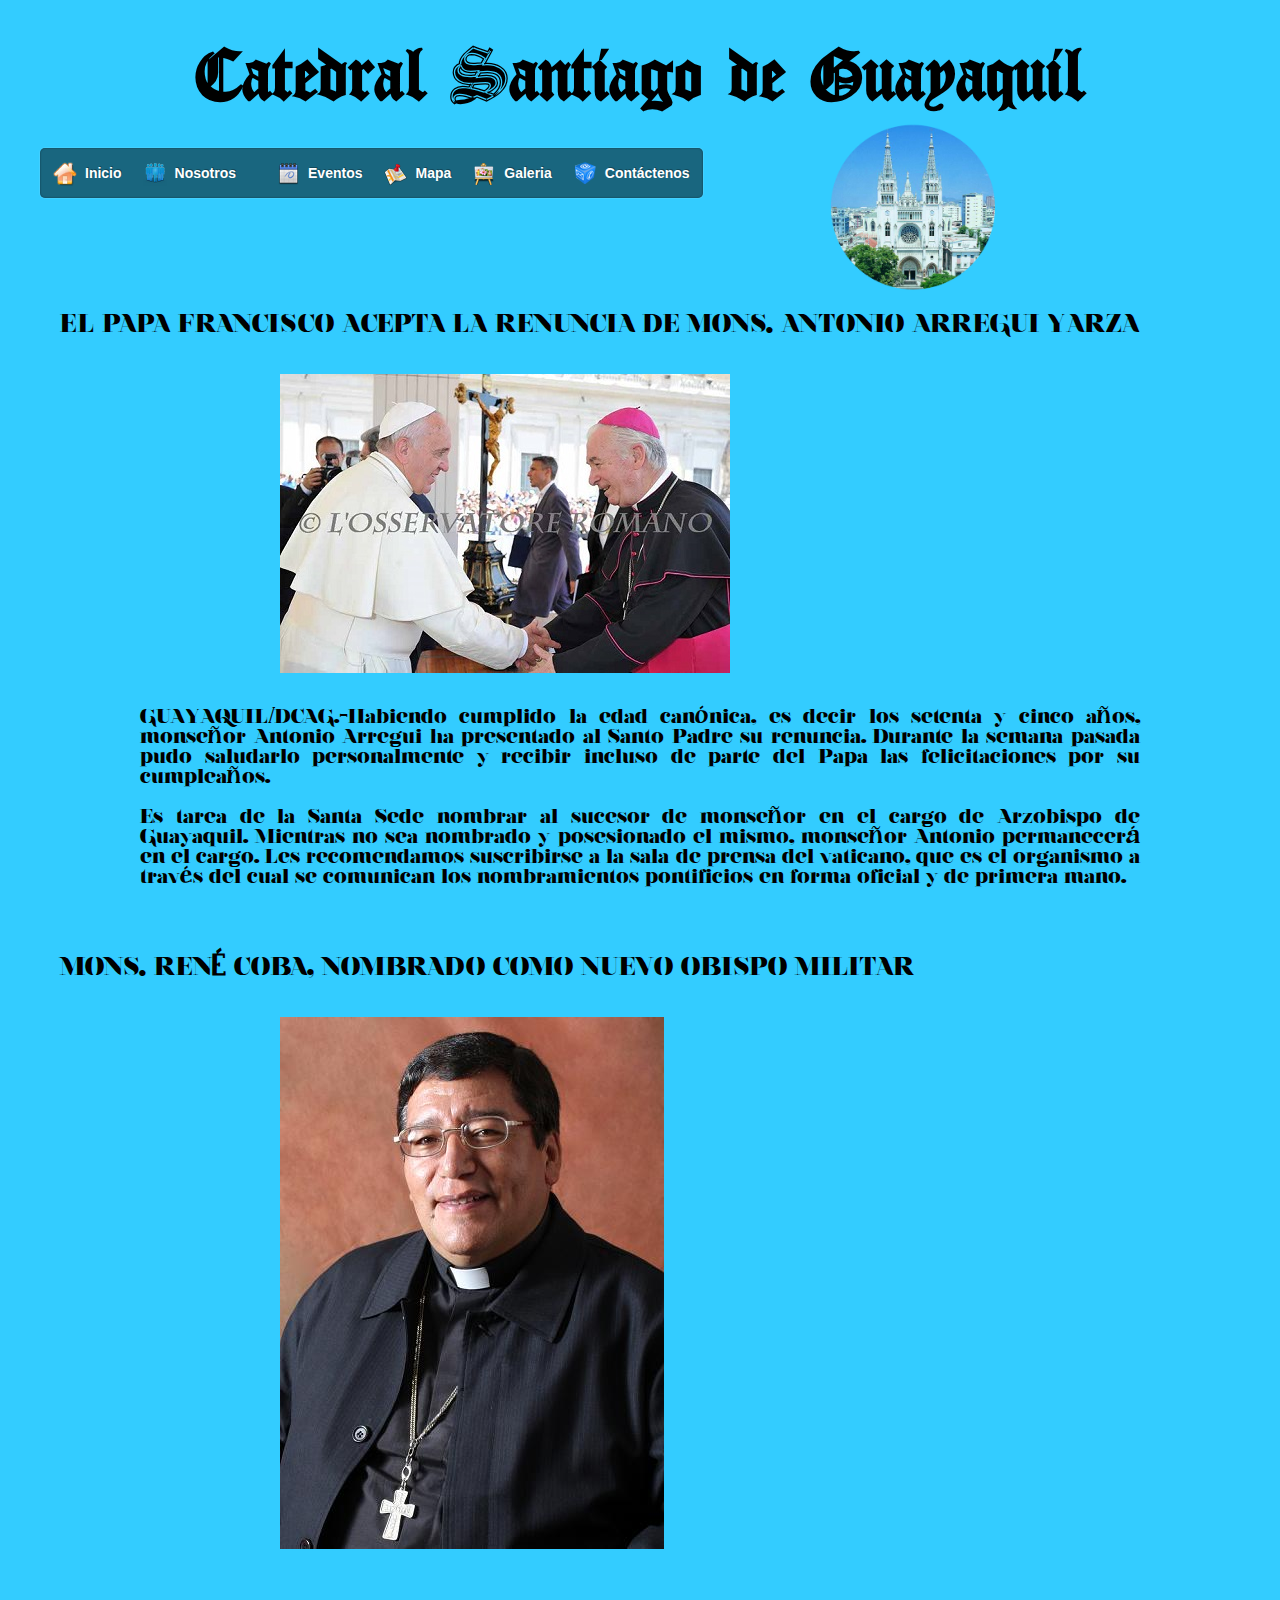
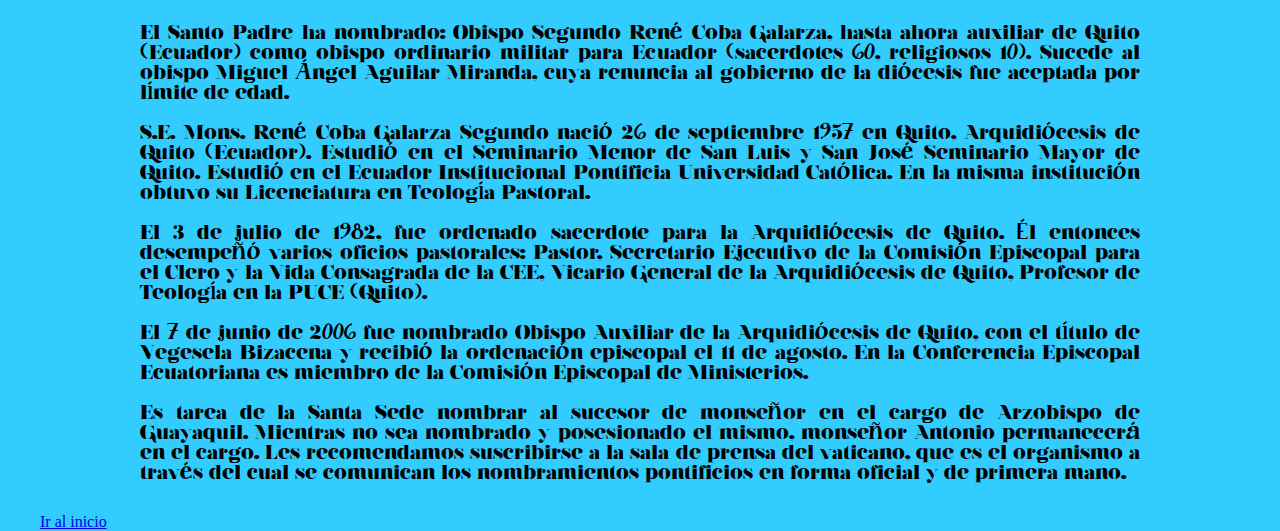
==== commit c70bab13: "zfsadfasd" ====
--- a/CatedralGye/index.html
+++ b/CatedralGye/index.html
@@ -4,7 +4,6 @@
 <meta charset="utf-8"/> 
 <title>CATEDRAL SANTIAGO DE GUAYAQUIL</title>  	
 	<link rel="stylesheet" href="css/principal.css" type="text/css" media="screen"> 
-	<link rel="stylesheet" href="css/style.css" type="text/css">
 	<link rel="shortcut icon" href="images/icono.ico" />
 	<meta name="generator" content="Responsive Web Css (www.responsivewebcss.com)" />
     <meta name="viewport" content="width=device-width, initial-scale=1.0">			
--- a/CatedralGye/css/principal.css
+++ b/CatedralGye/css/principal.css
@@ -171,25 +171,6 @@
 
 }
 
-	/*Transition*/
-	-webkit-transition: all 0.5s ease;
-	-moz-transition: all 0.5s ease;
-	-o-transition: all 0.5s ease;
-	
-	/*Reflection*/
-	-webkit-box-reflect: below 0px -webkit-gradient(linear, left top, left bottom, from(transparent), color-stop(.7, transparent), to(rgba(0,0,0,0.1)));
-
-#ex5 img:hover {  
-   opacity: 1;
-   
-   /*Reflection*/
-  -webkit-box-reflect: below 0px -webkit-gradient(linear, left top, left bottom, from(transparent), color-stop(.7, transparent), to(rgba(0,0,0,0.4)));
- 
-   /*Glow*/
-  -webkit-box-shadow: 0px 0px 20px rgba(255,255,255,0.8);
-  -moz-box-shadow: 0px 0px 20px rgba(255,255,255,0.8);
-  box-shadow: 0px 0px 20px rgba(255,255,255,0.8);
-}
 
 @font-face {
 	font-family: "mifuente1";
@@ -262,9 +243,9 @@
  left: 0;
  position:absolute;
  top: 0;
- -moz-transition: all 1s ease-in-out;
- -webkit-transition: all 1s ease-in-out;
- -o-transition: all 1s ease-in-out;
+ transition: all 1s ease-in-out;
+ transition: all 1s ease-in-out;
+ transition: all 1s ease-in-out;
  transition: all 1s ease-in-out;
  width: 600px;
  height: 400px;
@@ -274,27 +255,21 @@
  border-radius:5px;
  }
  .animacion img.novisible{
- opacity:0;
- filter:alpha(opacity=0);
+ opacity:1;
  }
  
 .animacion:hover img.novisible{
  opacity:1;
- filter:alpha(opacity=100);
  }
  
  .animacion:hover img.visible {
  opacity:0;
- filter:alpha(opacity=0);
  }
  
 .animacion img.visible:hover {
  opacity:0;
- filter:alpha(opacity=0);
  }
- -moz-transition: all 1s ease-in-out;
--webkit-transition: all 1s ease-in-out;
--o-transition: all 1s ease-in-out;
+ 
 
 @font-face {
 	font-family: "mifuente5";
@@ -308,7 +283,7 @@
 font-family: mifuente5, helvetica;
 line-height: 25px;
 color:#030;
-font-size: 18px;
+font-size: 25px;
 text-align:justify
 
 }
@@ -317,7 +292,6 @@
 width: 70%;
 text-align:center;
 border: 6px outset;
-border-color:;
 margin-left:80px;
 margin-top:100px;
 border-radius:20px;
@@ -457,17 +431,17 @@
 
 }
 .caption li {
-	-webkit-perspective: 1800px;
-	-moz-perspective: 1800px;
 	perspective: 1800px;
-	-webkit-perspective-origin: 0 50%;
-	-moz-perspective-origin: 0 0%;
+	perspective: 1800px;
+	perspective: 1800px;
+	perspective-origin: 0 50%;
 	perspective-origin: 0 0%;
+	perspective-origin: 0 0%;
 }
 
 .caption figure {
-	-webkit-transform-style: preserve-3d;
-	-moz-transform-style: preserve-3d;
+	transform-style: preserve-3d;
+	transform-style: preserve-3d;
 	transform-style: preserve-3d;
 }
 
@@ -476,16 +450,16 @@
 }
 
 .caption figure img {
-	-webkit-transition: -webkit-transform 0.3s ease-out;
-	-moz-transition: -moz-transform 0.3s ease-out;
+	transition: transform 0.3s ease-out;
+	transition: transform 0.3s ease-out;
 	transition: transform 0.3s ease-out;
 }
 
 .caption figure:hover img
 {
-	-webkit-transform: translateX(23%);
-	-moz-transform: translateX(23%);
-	-ms-transform: translateX(23%);
+	transform: translateX(23%);
+	transform: translateX(23%);
+	transform: translateX(23%);
 	transform: translateX(23%);
 	cursor: pointer;
 }
@@ -496,17 +470,17 @@
 	height: 100%;
 	width: 50%;
 	opacity: 0;
-	-webkit-backface-visibility: hidden;
-	-moz-backface-visibility: hidden;
 	backface-visibility: hidden;
-	-webkit-transform-origin: 0 0;
-	-moz-transform-origin: 0 0;
+	backface-visibility: hidden;
+	backface-visibility: hidden;
 	transform-origin: 0 0;
-	-webkit-transform: rotateY(-90deg);
-	-moz-transform: rotateY(-90deg);
+	transform-origin: 0 0;
+	transform-origin: 0 0;
 	transform: rotateY(-90deg);
-	-webkit-transition: -webkit-transform 0.4s, opacity 0.1s 0.3s;
-	-moz-transition: -moz-transform 0.4s, opacity 0.1s 0.3s;
+	transform: rotateY(-90deg);
+	transform: rotateY(-90deg);
+	transition: transform 0.4s, opacity 0.1s 0.3s;
+	transition: transform 0.4s, opacity 0.1s 0.3s;
 	transition: transform 0.4s, opacity 0.1s 0.3s;
 	border-radius:20px;
 }
@@ -514,11 +488,11 @@
 
 .caption figure:hover figcaption{
 	opacity: 1;
-	-webkit-transform: rotateY(0deg);
-	-moz-transform: rotateY(0deg);
 	transform: rotateY(0deg);
-	-webkit-transition: -webkit-transform 0.4s, opacity 0.1s;
-	-moz-transition: -moz-transform 0.4s, opacity 0.1s;
+	transform: rotateY(0deg);
+	transform: rotateY(0deg);
+	transition: transform 0.4s, opacity 0.1s;
+	transition: transform 0.4s, opacity 0.1s;
 	transition: transform 0.4s, opacity 0.1s;
 }
 
@@ -575,4 +549,57 @@
 font-size: 20px;
 text-align:justify;
 
-}+}
+
+@import 'http://fonts.googleapis.com/css?family=Roboto&subset=latin,latin-ext,cyrillic';
+ul#css3menu1,ul#css3menu1 ul{
+	margin:0;list-style:none;padding:0;}
+ul#css3menu1,ul#css3menu1 .submenu{
+	background-color:rgba(0,0,0,0.5);border-width:0;border-style:solid;}
+ul#css3menu1 .submenu{
+	visibility:hidden;position:absolute;left:0;top:100%;opacity:0;-moz-transition:all 0.5s;-webkit-transition:opacity 0.5s;-o-transition:opacity 0.5s,visibility 0.5s;transition:opacity 0.5s;float:left;z-index:2;background-color:#81cde7;border-radius:0 4px 4px 4px;-moz-border-radius:0 4px 4px 4px;-webkit-border-radius:0;-webkit-border-top-right-radius:4px;-webkit-border-bottom-right-radius:4px;-webkit-border-bottom-left-radius:4px;-moz-box-shadow:2px 4px 0 rgba(0, 0, 0, 0.1);-webkit-box-shadow:2px 4px 0 rgba(0, 0, 0, 0.1);box-shadow:2px 4px 0 rgba(0, 0, 0, 0.1);padding:0 5px 5px;}
+ul#css3menu1 li:hover>.submenu{
+	visibility:visible;opacity:1;}
+ul#css3menu1 li{
+	position:relative;display:block;white-space:nowrap;font-size:0;float:left;}
+ul#css3menu1 li:hover{
+	z-index:1;}
+ul#css3menu1 ul .submenu{
+	position:absolute;left:100%;top:0;border-width:1px;border-style:solid none none solid;border-color:rgba(0,0,0,0.07);}
+ul#css3menu1{
+	font-size:0;z-index:999;position:relative;display:inline-block;padding:5px 5px 5px 0;border-radius:5px;-moz-border-radius:5px;-webkit-border-radius:5px;-moz-box-shadow:0 0 2px rgba(0, 0, 0, 0.5) inset, 0 0 0 1px rgba(255, 255, 255, 0.08);-webkit-box-shadow:0 0 2px rgba(0, 0, 0, 0.5) inset, 0 0 0 1px rgba(255, 255, 255, 0.08);box-shadow:0 0 2px rgba(0, 0, 0, 0.5) inset, 0 0 0 1px rgba(255, 255, 255, 0.08);
+	}
+ul#css3menu1 .column{
+	}
+* html ul#css3menu1 li a{
+	display:inline-block;}
+ul#css3menu1>li{
+	margin:0 0 0 5px;}
+ul#css3menu1 ul>li{
+	margin:5px 0 0;}
+ul#css3menu1 a:active, ul#css3menu1 a:focus{
+	outline-style:none;}
+ul#css3menu1 a{
+	display:block;vertical-align:middle;text-align:left;text-decoration:none;font:bold 14px Roboto,Verdana,Geneva,sans-serif;color:#FFFFFF;text-shadow:1px -1px 0 rgba(0, 0, 0, 0.3);cursor:pointer;padding:8px;background-repeat:repeat;background-position:0 0;border-width:0px;border-style:none;}
+ul#css3menu1 ul li{
+	float:none;margin:5px 0 0;}
+ul#css3menu1 ul a{
+	text-align:left;padding:5px 15px;-moz-box-shadow:none;-webkit-box-shadow:none;box-shadow:none;background-color:#81cde7;border-width:1px;border-style:solid;border-color:transparent;border-radius:2px;-moz-border-radius:2px;-webkit-border-radius:2px;font:bold 12px Roboto,Verdana,Geneva,sans-serif;color:#FFFFFF;text-decoration:none;}
+ul#css3menu1 li:hover>a,ul#css3menu1 li a.pressed{
+	border-style:none;color:#FFFFFF;text-shadow:1px -1px 0 rgba(0, 0, 0, 0.3);background-position:0 100%;text-decoration:none;}
+ul#css3menu1 img{
+	border:none;vertical-align:middle;margin-right:8px;}
+ul#css3menu1 span{
+	display:block;overflow:visible;background-image:url("images/arrowmain.png");background-position:right center;background-repeat:no-repeat;padding-right:19px;}
+ul#css3menu1 ul span{
+	background-image:url("images/arrowsub.png");padding-right:16px;}
+ul#css3menu1 ul li:hover>a,ul#css3menu1 ul li a.pressed{
+	-moz-box-shadow:0 0 1px rgba(0, 0, 0, 0.3) inset;-webkit-box-shadow:0 0 1px rgba(0, 0, 0, 0.3) inset;box-shadow:0 0 1px rgba(0, 0, 0, 0.3) inset;background-color:#74b8cf;border-style:solid;border-color:rgba(0, 0, 0, 0.1);color:#FFFFFF;text-decoration:none;}
+ul#css3menu1 li.topmenu>a{
+	background-color:transparent;border-radius:4px;-moz-border-radius:4px;-webkit-border-radius:4px;}
+ul#css3menu1 li.topmenu:hover>a,ul#css3menu1 li.topmenu a.pressed{
+	background-color:#81cde7;}
+ul#css3menu1 li.toproot>a{
+	background-color:transparent;border-radius:4px 4px 0 0;-moz-border-radius:4px 4px 0 0;-webkit-border-radius:4px;-webkit-border-bottom-right-radius:0;-webkit-border-bottom-left-radius:0;}
+ul#css3menu1 li.toproot:hover>a,ul#css3menu1 li.toproot a.pressed{
+	background-color:#81cde7;}
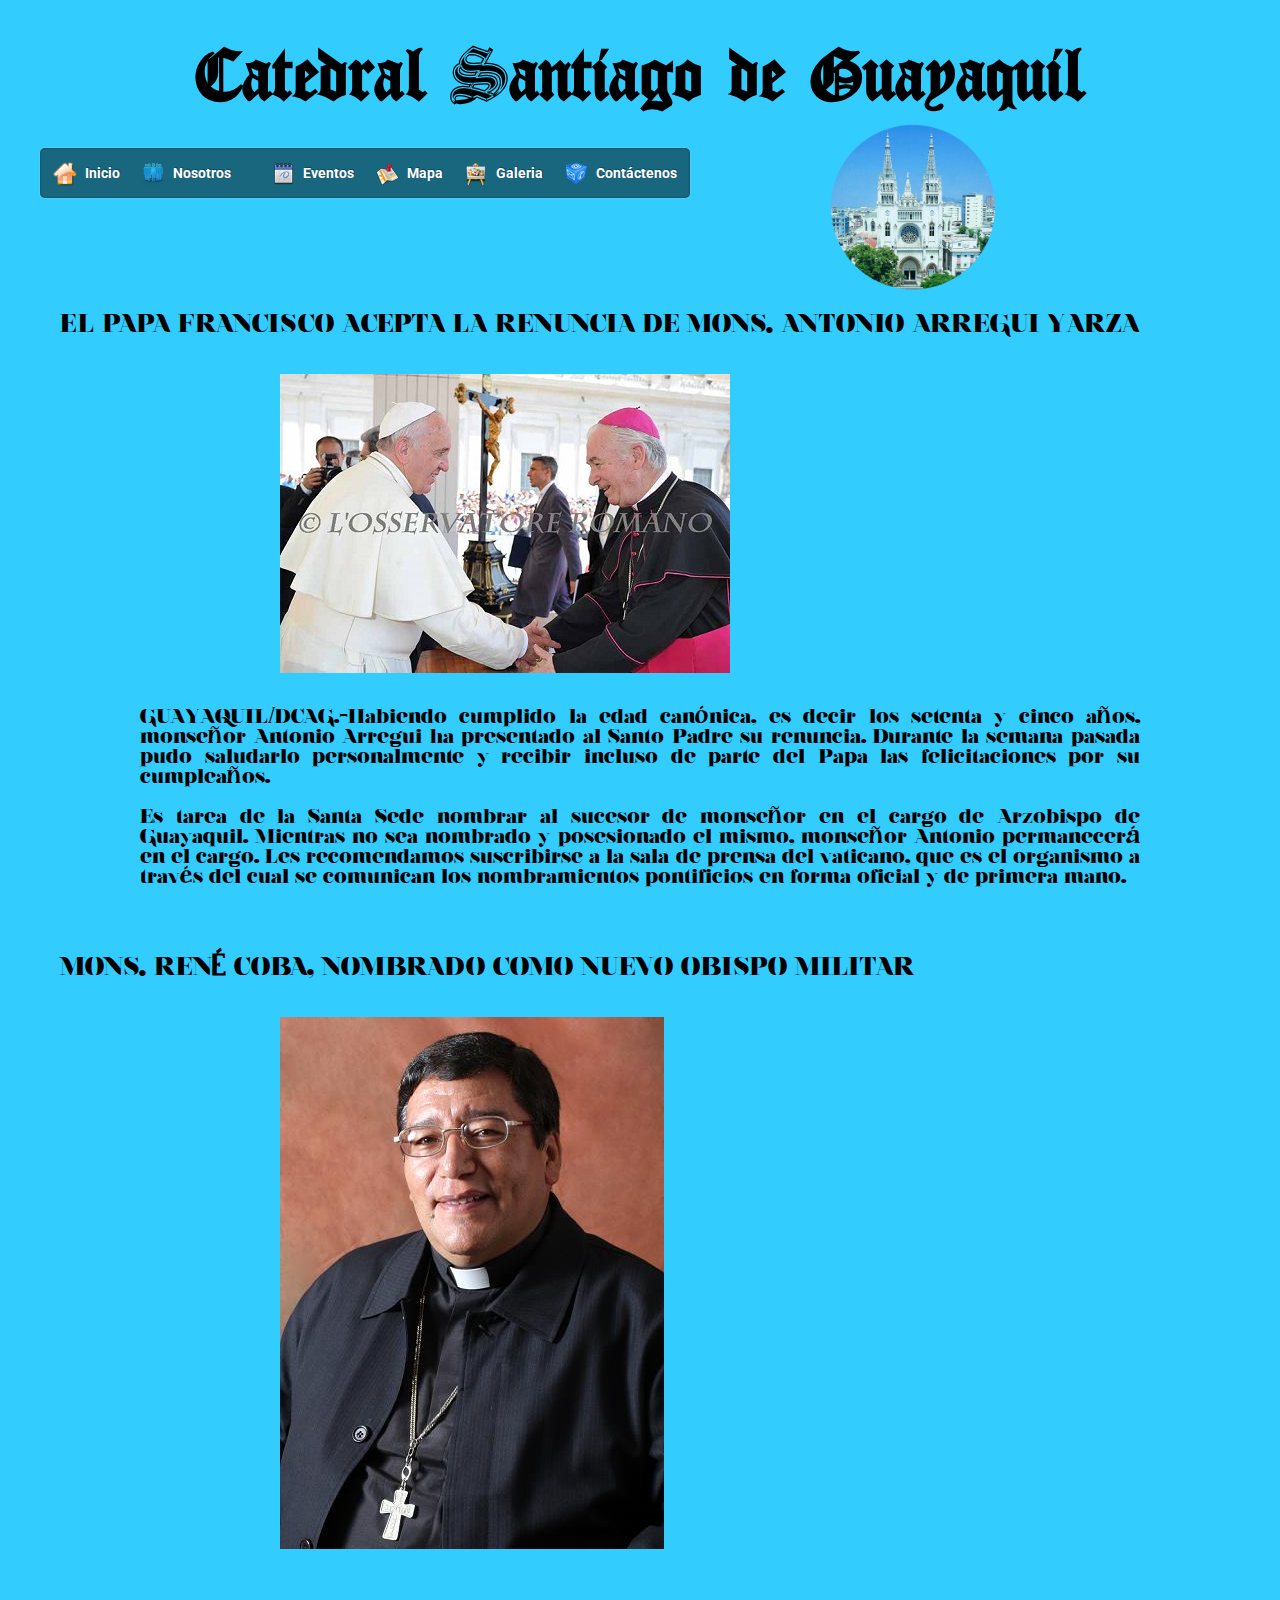
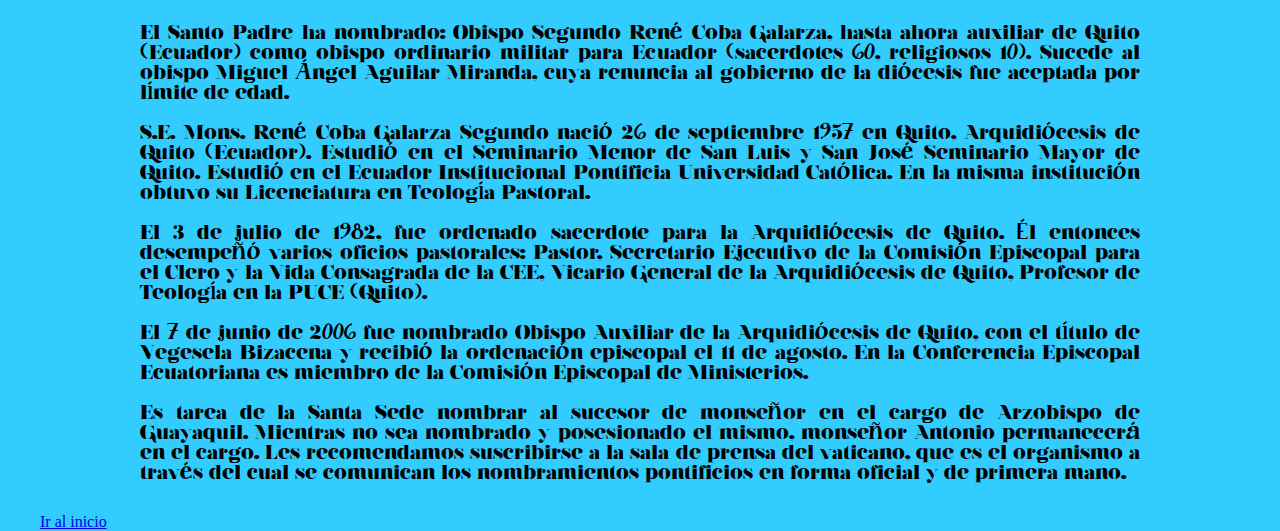
==== commit 36806e5f: "Revert "zfsadfasd"" ====
--- a/CatedralGye/index.html
+++ b/CatedralGye/index.html
@@ -4,6 +4,7 @@
 <meta charset="utf-8"/> 
 <title>CATEDRAL SANTIAGO DE GUAYAQUIL</title>  	
 	<link rel="stylesheet" href="css/principal.css" type="text/css" media="screen"> 
+	<link rel="stylesheet" href="css/style.css" type="text/css">
 	<link rel="shortcut icon" href="images/icono.ico" />
 	<meta name="generator" content="Responsive Web Css (www.responsivewebcss.com)" />
     <meta name="viewport" content="width=device-width, initial-scale=1.0">			
--- a/CatedralGye/css/principal.css
+++ b/CatedralGye/css/principal.css
@@ -549,57 +549,4 @@
 font-size: 20px;
 text-align:justify;
 
-}
-
-@import 'http://fonts.googleapis.com/css?family=Roboto&subset=latin,latin-ext,cyrillic';
-ul#css3menu1,ul#css3menu1 ul{
-	margin:0;list-style:none;padding:0;}
-ul#css3menu1,ul#css3menu1 .submenu{
-	background-color:rgba(0,0,0,0.5);border-width:0;border-style:solid;}
-ul#css3menu1 .submenu{
-	visibility:hidden;position:absolute;left:0;top:100%;opacity:0;-moz-transition:all 0.5s;-webkit-transition:opacity 0.5s;-o-transition:opacity 0.5s,visibility 0.5s;transition:opacity 0.5s;float:left;z-index:2;background-color:#81cde7;border-radius:0 4px 4px 4px;-moz-border-radius:0 4px 4px 4px;-webkit-border-radius:0;-webkit-border-top-right-radius:4px;-webkit-border-bottom-right-radius:4px;-webkit-border-bottom-left-radius:4px;-moz-box-shadow:2px 4px 0 rgba(0, 0, 0, 0.1);-webkit-box-shadow:2px 4px 0 rgba(0, 0, 0, 0.1);box-shadow:2px 4px 0 rgba(0, 0, 0, 0.1);padding:0 5px 5px;}
-ul#css3menu1 li:hover>.submenu{
-	visibility:visible;opacity:1;}
-ul#css3menu1 li{
-	position:relative;display:block;white-space:nowrap;font-size:0;float:left;}
-ul#css3menu1 li:hover{
-	z-index:1;}
-ul#css3menu1 ul .submenu{
-	position:absolute;left:100%;top:0;border-width:1px;border-style:solid none none solid;border-color:rgba(0,0,0,0.07);}
-ul#css3menu1{
-	font-size:0;z-index:999;position:relative;display:inline-block;padding:5px 5px 5px 0;border-radius:5px;-moz-border-radius:5px;-webkit-border-radius:5px;-moz-box-shadow:0 0 2px rgba(0, 0, 0, 0.5) inset, 0 0 0 1px rgba(255, 255, 255, 0.08);-webkit-box-shadow:0 0 2px rgba(0, 0, 0, 0.5) inset, 0 0 0 1px rgba(255, 255, 255, 0.08);box-shadow:0 0 2px rgba(0, 0, 0, 0.5) inset, 0 0 0 1px rgba(255, 255, 255, 0.08);
-	}
-ul#css3menu1 .column{
-	}
-* html ul#css3menu1 li a{
-	display:inline-block;}
-ul#css3menu1>li{
-	margin:0 0 0 5px;}
-ul#css3menu1 ul>li{
-	margin:5px 0 0;}
-ul#css3menu1 a:active, ul#css3menu1 a:focus{
-	outline-style:none;}
-ul#css3menu1 a{
-	display:block;vertical-align:middle;text-align:left;text-decoration:none;font:bold 14px Roboto,Verdana,Geneva,sans-serif;color:#FFFFFF;text-shadow:1px -1px 0 rgba(0, 0, 0, 0.3);cursor:pointer;padding:8px;background-repeat:repeat;background-position:0 0;border-width:0px;border-style:none;}
-ul#css3menu1 ul li{
-	float:none;margin:5px 0 0;}
-ul#css3menu1 ul a{
-	text-align:left;padding:5px 15px;-moz-box-shadow:none;-webkit-box-shadow:none;box-shadow:none;background-color:#81cde7;border-width:1px;border-style:solid;border-color:transparent;border-radius:2px;-moz-border-radius:2px;-webkit-border-radius:2px;font:bold 12px Roboto,Verdana,Geneva,sans-serif;color:#FFFFFF;text-decoration:none;}
-ul#css3menu1 li:hover>a,ul#css3menu1 li a.pressed{
-	border-style:none;color:#FFFFFF;text-shadow:1px -1px 0 rgba(0, 0, 0, 0.3);background-position:0 100%;text-decoration:none;}
-ul#css3menu1 img{
-	border:none;vertical-align:middle;margin-right:8px;}
-ul#css3menu1 span{
-	display:block;overflow:visible;background-image:url("images/arrowmain.png");background-position:right center;background-repeat:no-repeat;padding-right:19px;}
-ul#css3menu1 ul span{
-	background-image:url("images/arrowsub.png");padding-right:16px;}
-ul#css3menu1 ul li:hover>a,ul#css3menu1 ul li a.pressed{
-	-moz-box-shadow:0 0 1px rgba(0, 0, 0, 0.3) inset;-webkit-box-shadow:0 0 1px rgba(0, 0, 0, 0.3) inset;box-shadow:0 0 1px rgba(0, 0, 0, 0.3) inset;background-color:#74b8cf;border-style:solid;border-color:rgba(0, 0, 0, 0.1);color:#FFFFFF;text-decoration:none;}
-ul#css3menu1 li.topmenu>a{
-	background-color:transparent;border-radius:4px;-moz-border-radius:4px;-webkit-border-radius:4px;}
-ul#css3menu1 li.topmenu:hover>a,ul#css3menu1 li.topmenu a.pressed{
-	background-color:#81cde7;}
-ul#css3menu1 li.toproot>a{
-	background-color:transparent;border-radius:4px 4px 0 0;-moz-border-radius:4px 4px 0 0;-webkit-border-radius:4px;-webkit-border-bottom-right-radius:0;-webkit-border-bottom-left-radius:0;}
-ul#css3menu1 li.toproot:hover>a,ul#css3menu1 li.toproot a.pressed{
-	background-color:#81cde7;}
+}--- a/CatedralGye/css/style.css
+++ b/CatedralGye/css/style.css
@@ -0,0 +1,52 @@
+@import 'http://fonts.googleapis.com/css?family=Roboto&subset=latin,latin-ext,cyrillic';
+ul#css3menu1,ul#css3menu1 ul{
+	margin:0;list-style:none;padding:0;}
+ul#css3menu1,ul#css3menu1 .submenu{
+	background-color:rgba(0,0,0,0.5);border-width:0;border-style:solid;border-color:;}
+ul#css3menu1 .submenu{
+	visibility:hidden;position:absolute;left:0;top:100%;opacity:0;-moz-transition:all 0.5s;-webkit-transition:opacity 0.5s;-o-transition:opacity 0.5s,visibility 0.5s;transition:opacity 0.5s;float:left;z-index:2;background-color:#81cde7;border-radius:0 4px 4px 4px;-moz-border-radius:0 4px 4px 4px;-webkit-border-radius:0;-webkit-border-top-right-radius:4px;-webkit-border-bottom-right-radius:4px;-webkit-border-bottom-left-radius:4px;-moz-box-shadow:2px 4px 0 rgba(0, 0, 0, 0.1);-webkit-box-shadow:2px 4px 0 rgba(0, 0, 0, 0.1);box-shadow:2px 4px 0 rgba(0, 0, 0, 0.1);padding:0 5px 5px;}
+ul#css3menu1 li:hover>.submenu{
+	visibility:visible;opacity:1;}
+ul#css3menu1 li{
+	position:relative;display:block;white-space:nowrap;font-size:0;float:left;}
+ul#css3menu1 li:hover{
+	z-index:1;}
+ul#css3menu1 ul .submenu{
+	position:absolute;left:100%;top:0;border-width:1px;border-style:solid none none solid;border-color:rgba(0,0,0,0.07);}
+ul#css3menu1{
+	font-size:0;z-index:999;position:relative;display:inline-block;zoom:1;padding:5px 5px 5px 0;border-radius:5px;-moz-border-radius:5px;-webkit-border-radius:5px;-moz-box-shadow:0 0 2px rgba(0, 0, 0, 0.5) inset, 0 0 0 1px rgba(255, 255, 255, 0.08);-webkit-box-shadow:0 0 2px rgba(0, 0, 0, 0.5) inset, 0 0 0 1px rgba(255, 255, 255, 0.08);box-shadow:0 0 2px rgba(0, 0, 0, 0.5) inset, 0 0 0 1px rgba(255, 255, 255, 0.08);
+	*display:inline;}
+ul#css3menu1 .column{
+	}
+* html ul#css3menu1 li a{
+	display:inline-block;}
+ul#css3menu1>li{
+	margin:0 0 0 5px;}
+ul#css3menu1 ul>li{
+	margin:5px 0 0;}
+ul#css3menu1 a:active, ul#css3menu1 a:focus{
+	outline-style:none;}
+ul#css3menu1 a{
+	display:block;vertical-align:middle;text-align:left;text-decoration:none;font:bold 14px Roboto,Verdana,Geneva,sans-serif;color:#FFFFFF;text-shadow:1px -1px 0 rgba(0, 0, 0, 0.3);cursor:pointer;padding:8px;background-color:;background-repeat:repeat;background-position:0 0;border-width:0px;border-style:none;border-color:;}
+ul#css3menu1 ul li{
+	float:none;margin:5px 0 0;}
+ul#css3menu1 ul a{
+	text-align:left;padding:5px 15px;-moz-box-shadow:none;-webkit-box-shadow:none;box-shadow:none;background-color:#81cde7;border-width:1px;border-style:solid;border-color:transparent;border-radius:2px;-moz-border-radius:2px;-webkit-border-radius:2px;font:bold 12px Roboto,Verdana,Geneva,sans-serif;color:#FFFFFF;text-decoration:none;}
+ul#css3menu1 li:hover>a,ul#css3menu1 li a.pressed{
+	border-style:none;color:#FFFFFF;text-shadow:1px -1px 0 rgba(0, 0, 0, 0.3);background-position:0 100%;text-decoration:none;}
+ul#css3menu1 img{
+	border:none;vertical-align:middle;margin-right:8px;}
+ul#css3menu1 span{
+	display:block;overflow:visible;background-image:url("images/arrowmain.png");background-position:right center;background-repeat:no-repeat;padding-right:19px;}
+ul#css3menu1 ul span{
+	background-image:url("images/arrowsub.png");padding-right:16px;}
+ul#css3menu1 ul li:hover>a,ul#css3menu1 ul li a.pressed{
+	-moz-box-shadow:0 0 1px rgba(0, 0, 0, 0.3) inset;-webkit-box-shadow:0 0 1px rgba(0, 0, 0, 0.3) inset;box-shadow:0 0 1px rgba(0, 0, 0, 0.3) inset;background-color:#74b8cf;border-style:solid;border-color:rgba(0, 0, 0, 0.1);color:#FFFFFF;text-decoration:none;}
+ul#css3menu1 li.topmenu>a{
+	background-color:transparent;border-radius:4px;-moz-border-radius:4px;-webkit-border-radius:4px;}
+ul#css3menu1 li.topmenu:hover>a,ul#css3menu1 li.topmenu a.pressed{
+	background-color:#81cde7;}
+ul#css3menu1 li.toproot>a{
+	background-color:transparent;border-radius:4px 4px 0 0;-moz-border-radius:4px 4px 0 0;-webkit-border-radius:4px;-webkit-border-bottom-right-radius:0;-webkit-border-bottom-left-radius:0;}
+ul#css3menu1 li.toproot:hover>a,ul#css3menu1 li.toproot a.pressed{
+	background-color:#81cde7;}
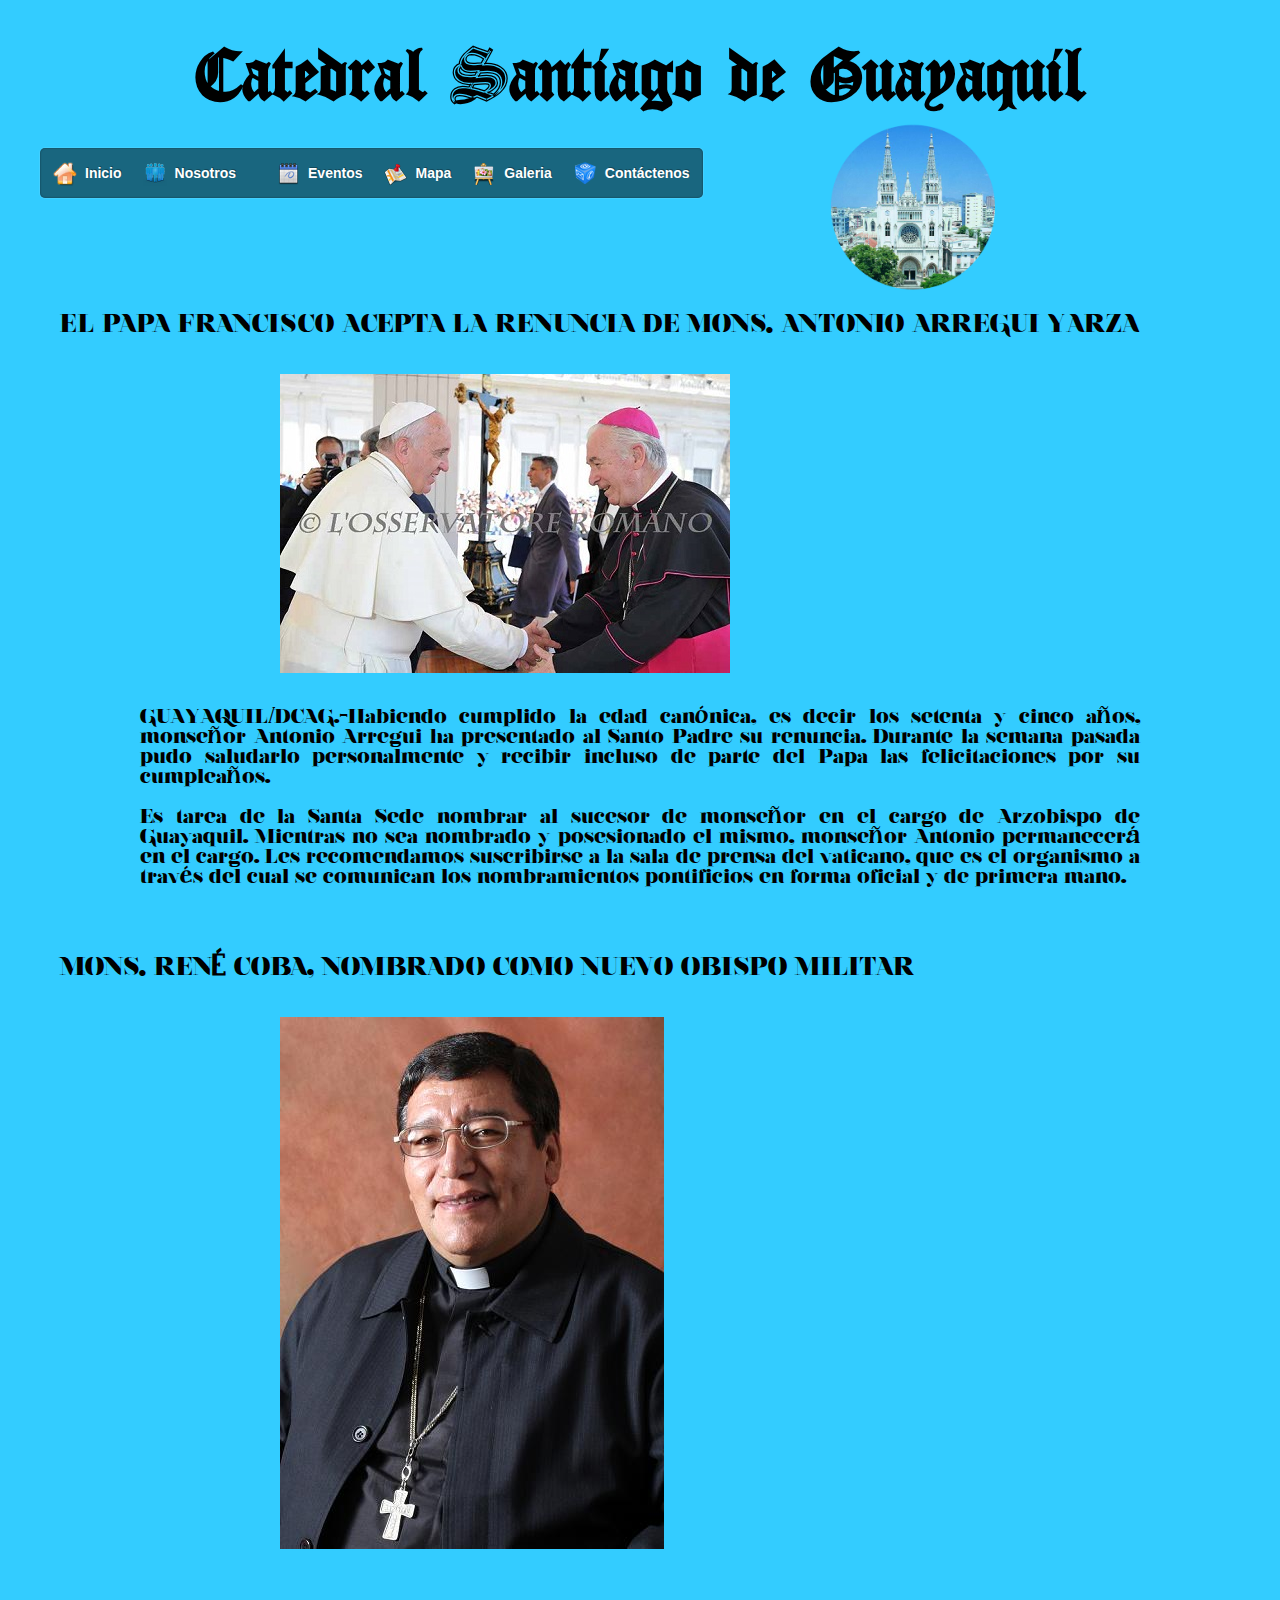
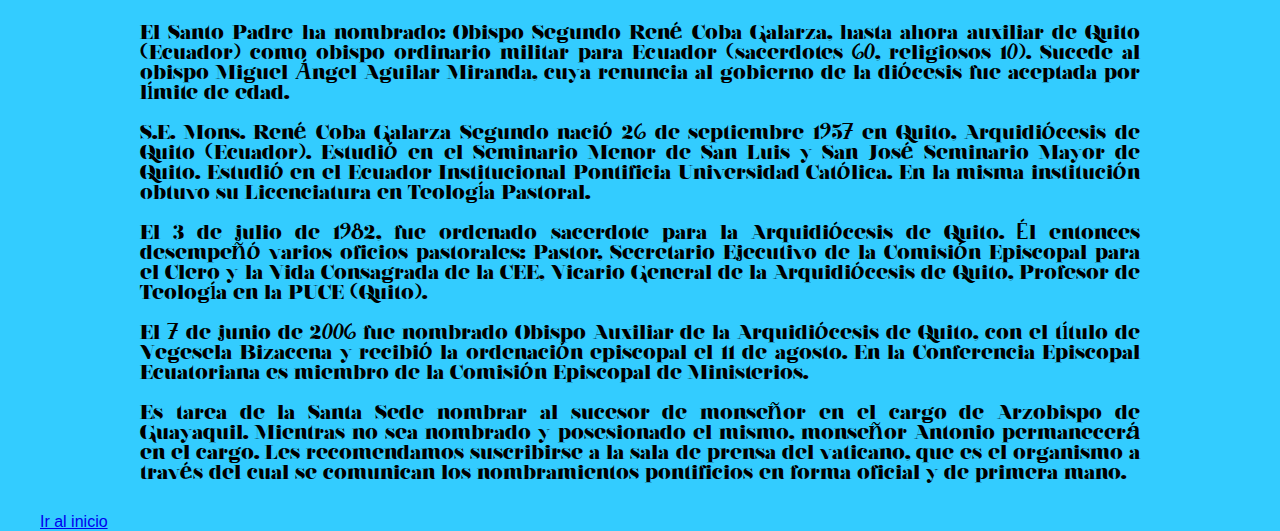
==== commit 50cfe530: "algo" ====
--- a/CatedralGye/index.html
+++ b/CatedralGye/index.html
@@ -5,8 +5,8 @@
 <title>CATEDRAL SANTIAGO DE GUAYAQUIL</title>  	
 	<link rel="stylesheet" href="css/principal.css" type="text/css" media="screen"> 
 	<link rel="stylesheet" href="css/style.css" type="text/css">
-	<link rel="shortcut icon" href="images/icono.ico" />
-	<meta name="generator" content="Responsive Web Css (www.responsivewebcss.com)" />
+	<link rel="shortcut icon" href="images/icono.ico"/>
+	<meta name="generator" content="Responsive Web Css (www.responsivewebcss.com)"/>
     <meta name="viewport" content="width=device-width, initial-scale=1.0">			
 </head> 
 
--- a/CatedralGye/css/principal.css
+++ b/CatedralGye/css/principal.css
@@ -247,8 +247,8 @@
  transition: all 1s ease-in-out;
  transition: all 1s ease-in-out;
  transition: all 1s ease-in-out;
- width: 600px;
- height: 400px;
+ width: 100%;
+ height: 100%;
  background: #FFF;
  padding: 5px;
  border: solid 1px rgba(80,80,80,0.5);
@@ -334,7 +334,7 @@
 .imgmision{
 width:300px;
 height:300px;
-margin-left:330px;
+margin-left:30%;
 margin-top:50px;
 border-radius:20px;
 }
@@ -371,9 +371,11 @@
 .cabecera{
 margin-left:250px;
 }
+
 #header1{
 margin-left:250px;
 }
+
 .contnedor {
 	padding: 20px 250px 100px 20px;
 	max-width: 1200px;
@@ -418,6 +420,7 @@
     margin: 0;
     padding: 0 0 5px;
 	text-align:center;
+	font-family: mifuente6;
 }
 
 
@@ -480,7 +483,7 @@
 	transform: rotateY(-90deg);
 	transform: rotateY(-90deg);
 	transition: transform 0.4s, opacity 0.1s 0.3s;
-	transition: transform 0.4s, opacity 0.1s 0.3s;
+	transition:transform 0.4s, opacity 0.1s 0.3s;
 	transition: transform 0.4s, opacity 0.1s 0.3s;
 	border-radius:20px;
 }
@@ -503,6 +506,8 @@
 	right: 20px;
 }
 
+
+
 @font-face {
 	font-family: "mifuente6";
 	font-style: normal;
@@ -517,8 +522,8 @@
 color:#000;
 font-size: 25px;
 text-align:left;
-
-}
+}
+
 .image{
 width:30%;
 height:30%;
@@ -526,6 +531,7 @@
 border-radius:20px;
 margin-left:20%;	
 }
+
 .image2{
 width:30%;
 height:30%;
@@ -549,4 +555,280 @@
 font-size: 20px;
 text-align:justify;
 
-}+}
+
+
+ul#css3menu1,ul#css3menu1 ul{
+	margin:0;list-style:none;padding:0;}
+ul#css3menu1,ul#css3menu1 .submenu{
+	background-color:rgba(0,0,0,0.5);border-width:0;border-style:solid;}
+ul#css3menu1 .submenu{
+	visibility:hidden;position:absolute;left:0;top:100%;opacity:0;transition:all 0.5s;transition:opacity 0.5s;transition:opacity 0.5s,visibility 0.5s;transition:opacity 0.5s;float:left;z-index:2;background-color:#81cde7;border-radius:0 4px 4px 4px;border-radius:0 4px 4px 4px;border-radius:0;border-top-right-radius:4px;border-bottom-right-radius:4px;border-bottom-left-radius:4px;box-shadow:2px 4px 0 rgba(0, 0, 0, 0.1);box-shadow:2px 4px 0 rgba(0, 0, 0, 0.1);box-shadow:2px 4px 0 rgba(0, 0, 0, 0.1);padding:0 5px 5px;}
+ul#css3menu1 li:hover>.submenu{
+	visibility:visible;opacity:1;}
+ul#css3menu1 li{
+	position:relative;display:block;white-space:nowrap;font-size:0;float:left;}
+ul#css3menu1 li:hover{
+	z-index:1;}
+ul#css3menu1 ul .submenu{
+	position:absolute;left:100%;top:0;border-width:1px;border-style:solid none none solid;border-color:rgba(0,0,0,0.07);}
+ul#css3menu1{
+	font-size:0;z-index:999;position:relative;display:inline-block;padding:5px 5px 5px 0;border-radius:5px;border-radius:5px;border-radius:5px;box-shadow:0 0 2px rgba(0, 0, 0, 0.5) inset, 0 0 0 1px rgba(255, 255, 255, 0.08);box-shadow:0 0 2px rgba(0, 0, 0, 0.5) inset, 0 0 0 1px rgba(255, 255, 255, 0.08);box-shadow:0 0 2px rgba(0, 0, 0, 0.5) inset, 0 0 0 1px rgba(255, 255, 255, 0.08);
+	}
+ul#css3menu1 .column{
+	}
+* html ul#css3menu1 li a{
+	display:inline-block;}
+ul#css3menu1>li{
+	margin:0 0 0 5px;}
+ul#css3menu1 ul>li{
+	margin:5px 0 0;}
+ul#css3menu1 a:active, ul#css3menu1 a:focus{
+	outline-style:none;}
+ul#css3menu1 a{
+	display:block;vertical-align:middle;text-align:left;text-decoration:none;font:bold 14px Roboto,Verdana,Geneva,sans-serif;color:#FFFFFF;text-shadow:1px -1px 0 rgba(0, 0, 0, 0.3);cursor:pointer;padding:8px;background-repeat:repeat;background-position:0 0;border-width:0px;border-style:none;}
+ul#css3menu1 ul li{
+	float:none;margin:5px 0 0;}
+ul#css3menu1 ul a{
+	text-align:left;padding:5px 15px;box-shadow:none;box-shadow:none;box-shadow:none;background-color:#81cde7;border-width:1px;border-style:solid;border-color:transparent;border-radius:2px;border-radius:2px;border-radius:2px;font:bold 12px Roboto,Verdana,Geneva,sans-serif;color:#FFFFFF;text-decoration:none;}
+ul#css3menu1 li:hover>a,ul#css3menu1 li a.pressed{
+	border-style:none;color:#FFFFFF;text-shadow:1px -1px 0 rgba(0, 0, 0, 0.3);background-position:0 100%;text-decoration:none;}
+ul#css3menu1 img{
+	border:none;vertical-align:middle;margin-right:8px;}
+ul#css3menu1 span{
+	display:block;overflow:visible;background-image:url("images/arrowmain.png");background-position:right center;background-repeat:no-repeat;padding-right:19px;}
+ul#css3menu1 ul span{
+	background-image:url("images/arrowsub.png");padding-right:16px;}
+ul#css3menu1 ul li:hover>a,ul#css3menu1 ul li a.pressed{
+	box-shadow:0 0 1px rgba(0, 0, 0, 0.3) inset;box-shadow:0 0 1px rgba(0, 0, 0, 0.3) inset;box-shadow:0 0 1px rgba(0, 0, 0, 0.3) inset;background-color:#74b8cf;border-style:solid;border-color:rgba(0, 0, 0, 0.1);color:#FFFFFF;text-decoration:none;}
+ul#css3menu1 li.topmenu>a{
+	background-color:transparent;border-radius:4px;border-radius:4px;border-radius:4px;}
+ul#css3menu1 li.topmenu:hover>a,ul#css3menu1 li.topmenu a.pressed{
+	background-color:#81cde7;}
+ul#css3menu1 li.toproot>a{
+	background-color:transparent;border-radius:4px 4px 0 0;border-radius:4px 4px 0 0;border-radius:4px;border-bottom-right-radius:0;border-bottom-left-radius:0;}
+ul#css3menu1 li.toproot:hover>a,ul#css3menu1 li.toproot a.pressed{
+	background-color:#81cde7;}
+
+	
+	
+	body {
+		background-color: #3CF;
+		color: #333;
+		font-family:"Lucida handwriting", "Snell Roundhand", "Helvetica Neue",Arial,Helvetica,sans-serif;
+		font-size: 16px;
+	}
+	
+	.amp {
+		font-family:Garamond,Baskerville,Georgia,serif !important;
+		font-style:italic;
+		font-weight:normal;
+		border: none;
+	}
+	
+	a.polaroid {
+		display: block;
+		text-decoration: none;
+		color: #333;
+		padding: 10px 10px 20px 10px;
+		width: 150px;
+		border: 1px solid #BFBFBF;
+		background-color: #39C;
+		z-index: 2;
+		font-size: 0.7em;
+		box-shadow: 2px 2px 4px rgba(0,0, 0, 0.3);
+		box-shadow: 2px 2px 4px rgba(0,0, 0, 0.3);
+		box-shadow: 2px 2px 4px rgba(0,0, 0, 0.3);
+		transition: transform 0.5s ease-in;
+	}
+	a.polaroid:hover,
+	a.polaroid:focus,
+	a.polaroid:active {
+		z-index: 999;
+		border-color: #6A6A6A;
+		box-shadow: 2px 2px 4px rgba(0,0, 0, 0.3);
+		box-shadow: 2px 2px 4px rgba(0,0, 0, 0.3);
+		box-shadow: 2px 2px 4px rgba(0,0, 0, 0.3);
+		transform: rotate(0deg);
+		transform: rotate(0deg);
+		transform: rotate(0deg);
+	}
+	.polaroid img {
+		margin: 0 0 15px;
+		width: 150px;
+		height: 150px;
+	}
+	
+
+	
+	.photo-album {
+		position: relative;
+		width: 80%;
+		margin: 0 auto;
+		max-width: 70em;
+		height: 450px;
+		margin-top: 5em;
+		min-width: 800px;
+		max-width: 900px;
+		
+	}
+	.photo-album .polaroid {
+		position: absolute;
+	}
+	.photo-album h1 {
+		position: absolute;
+		z-index: 5;
+		top: 150px;
+		text-align: center;
+		width: 100%;
+		line-height: 1.9;
+	}
+	.photo-album h1 span {
+		background-color: white;
+		font-family: "Helvetica Neue",Arial,Helvetica,sans-serif;
+		padding: 0.4em 0.8em 0.3em 0.8em;
+		box-shadow: 2px 2px 4px rgba(0,0, 0, 0.3);
+		box-shadow: 2px 2px 4px rgba(0,0, 0, 0.3);
+		box-shadow: 2px 2px 4px rgba(0,0, 0, 0.3);
+		border: 1px solid #6A6A6A;
+	}
+	.photo-album .small {
+		width: 75px;
+		padding: 6px 6px 12px 6px;
+		font-size: 0.6em;
+	}
+	.photo-album .small img {
+		width: 75px;
+		height: 75px;
+	}
+	.photo-album .medium {
+		width: 200px;
+		padding: 13px 13px 26px 13px;
+		font-size: 0.8em;
+	}
+	.photo-album .medium img {
+		width: 200px;
+		height: 200px;
+	}
+	.photo-album .large {
+		width: 300px;
+		padding: 20px 20px 30px 20px;
+		font-size: 1em;
+	}
+	.photo-album .large img {
+		width: 300px;
+		height: 300px;
+	}
+	.photo-album .img1 {
+		bottom: 10px;
+		right: 365px;
+		transform: rotate(10deg);
+		transform: rotate(10deg);
+		transform: rotate(10deg);
+	}
+	.photo-album .img2 {
+		top: 50px;
+		right: 20px;
+		transform: rotate(-4deg);
+		transform: rotate(-4deg);
+		transform: rotate(-4deg);
+	}
+	.photo-album .img3 {
+		left: 400px;
+		top: 0;
+		transform: rotate(-5deg);
+		transform: rotate(-5deg);
+		transform: rotate(-5deg);
+	}
+	.photo-album .img4 {
+		top: 10px;
+		left: 495px;
+		transform: rotate(-20deg);
+		transform: rotate(-20deg);
+		transform: rotate(-20deg);
+	}
+	.photo-album .img5 {
+		bottom: 0;
+		right: 0;
+		transform: rotate(1deg);
+		transform: rotate(1deg);
+		transform: rotate(1deg);
+	}
+	.photo-album .img6 {
+		bottom: 10px;
+		right: 156px;
+		transform: rotate(6deg);
+		transform: rotate(6deg);
+		transform: rotate(6deg);
+	}
+	.photo-album .img7 {
+		bottom:0;
+		left:400px;
+		transform: rotate(-10deg);
+		transform: rotate(-10deg);
+		transform: rotate(-10deg);
+	}
+	.photo-album .img8 {
+		bottom: -20px;
+		left: 700px;
+		transform: rotate(-8deg);
+		transform: rotate(-8deg);
+		transform: rotate(-8deg);
+	}
+	.photo-album .img9 {
+		bottom: 0;
+		left: 0;
+		transform: rotate(-8deg);
+		transform: rotate(-8deg);
+		transform: rotate(-8deg);
+	}
+	.photo-album .img10 {
+		top: 0;
+		left: 20px;
+		transform: rotate(8deg);
+		transform: rotate(8deg);
+		transform: rotate(8deg);
+	}
+	.photo-album .img11 {
+		top: 0;
+		right: 0;
+		transform: rotate(-8deg);
+		transform: rotate(-8deg);
+		transform: rotate(-8deg);
+	}
+	.photo-album .img12 {
+		top: 0;
+		left: 680px;
+		transform: rotate(18deg);
+		transform: rotate(18deg);
+		transform: rotate(18deg);
+	}
+	.photo-album .img13 {
+		bottom: -20px;
+		right: 630px;
+		transform: rotate(4deg);
+		transform: rotate(4deg);
+		transform: rotate(4deg);
+	}
+	.photo-album .img14 {
+		top: 90px;
+		left: 430px;
+		transform: rotate(15deg);
+		transform: rotate(15deg);
+		transform: rotate(15deg);
+	}
+	.photo-album .img15 {
+		left:176px;
+		top:20px;
+		transform: rotate(-8deg);
+		transform: rotate(-8deg);
+		transform: rotate(-8deg);
+	}
+	
+	a:hover,
+	a:focus {
+		z-index: 5;
+	}
+	
+	
+	